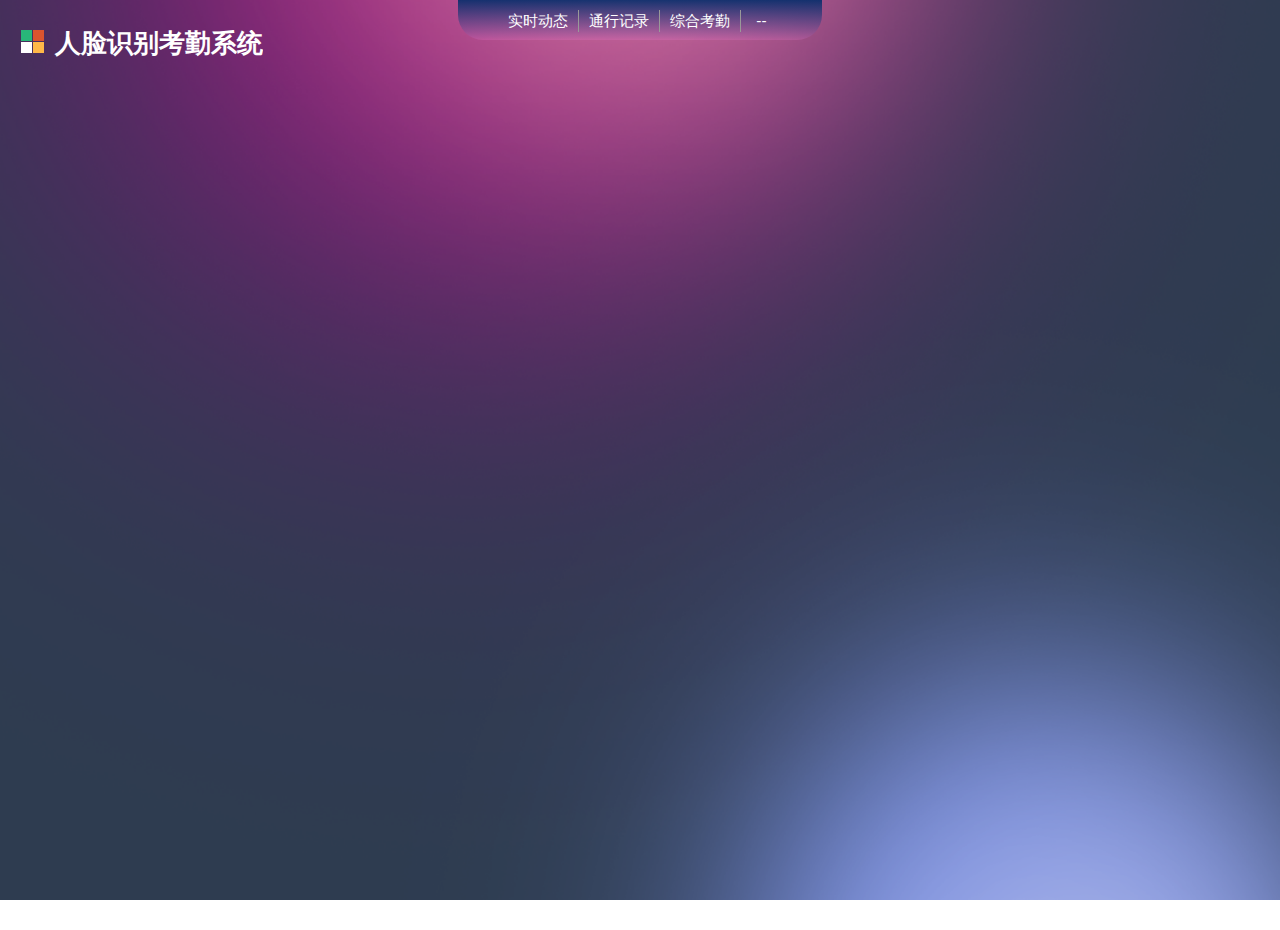
==== src/main/webapp/static/tbdd/html/index.html @ 525d769c "80%" ====
<!DOCTYPE html>
<html lang="en">
<head>
    <meta charset="UTF-8">
    <meta name="viewport" content="width=device-width, initial-scale=1.0" />
    <title>人脸识别考勤系统-首页</title>

    <link rel="shortcut icon" href="/static/tbdd/img/favicon.ico" />

    <link rel="bookmark"href="/static/tbdd/img/favicon.ico" />

    <link rel="stylesheet" href="../lib/bootstrap-3.3.7/css/bootstrap.min.css">
    <link rel="stylesheet" href="../lib/bootstrap-responsive.min.css">
    <link rel="stylesheet" href="../lib/bootstrap-treeview-1.2.0/css/bootstrap-treeview.min.css">
    <link rel="stylesheet" href="../lib/datatables-1.10.18/datatables.min.css">
    <link rel="stylesheet" href="../lib/select2-4.0.5/css/select2.min.css">
    <link rel="stylesheet" href="../lib/lightbox2/lightbox.min.css">
    <link rel="stylesheet" href="../css/matrix-style.css">
    <link rel="stylesheet" href="../css/matrix-media.css">
    <link rel="stylesheet" href="../css/common.css">
    <script src="../lib/jquery-3.3.1.min.js"></script>
    <script src="../lib/jquery.serializejson.min.js"></script>
    <script src="../lib/q.js"></script>
    <script src="../lib/bootstrap-3.3.7/js/bootstrap.min.js"></script>
    <script src="../lib/bootstrap-treeview-1.2.0/js/bootstrap-treeview.min.js"></script>
    <script src="../lib/lodash/lodash.min.js"></script>
    <script src="../lib/select2-4.0.5/js/select2.min.js"></script>
    <script src="../lib/select2-4.0.5/js/i18n/zh-CN.js"></script>
    <script src="../lib/laydate-5.0.9/laydate.min.js"></script>
    <script src="../lib/datatables-1.10.18/datatables.min.js"></script>
    <script src="../lib/echarts.min.js"></script>
    <script src="../lib/lightbox2/lightbox.min.js"></script>
    <script src="../lib/jquery.mousewheel.js"></script>
    <script src="../lib/jquery.carousel.min.js"></script>
    <script src="../lib/layer-v3.1.1/layer/layer.js"></script>
    <script src="../js/URL.js"></script>
    <script src="../js/common.js"></script>
</head>
<body>
<!-- 顶部 -->
<header id="header" class="header">
    <nav>
        <h1><a href="#">人脸识别考勤系统</a></h1>
        <div class="header-menu">
            <ul class="header-nav">
                <li><a href="#!index">实时动态</a></li>
                <li>
                    <a href="javascript:void(0);" onclick="javascript:go('pass')">通行记录</a>
                    <!--<div class="header-menu-sub">
                        <p><a href="javascript:void(0);" onclick="javascript:go('pass')">记录查询</a></p>
                        <p><a href="javascript:void(0);" onclick="javascript:go('editPass')">记录修改</a></p>
                    </div>-->
                </li>
                <li><a href="#!attend">综合考勤</a></li>
                <li>
                    <a><i class="icon icon-user"></i><span class="navSapn" id="headerUserName">--</span></a>
                    <div class="header-menu-sub">
                        <p id="logout"><a href="javascript:void(0)">注销</a></p>
                    </div>
                </li>
            </ul>
        </div>
    </nav>
</header>
<!-- 页面变化区 -->
<main id="main"></main>

<!-- 页脚 -->
<footer class="footer"></footer>

<!-- 公用的部分 -->

<div id="addPassWrap" style="display: none;">
    <form>
        <input type="hidden" name="recordId">
        <div class="form-group">
            <label for="userId">姓名：</label>
            <select type="text" class="form-control" style="width: 85%;" name="userId" placeholder="姓名"></select>
        </div>
        <div class="form-group">
            <label for="areaId">区域：</label>
            <select type="text" class="form-control" style="width: 85%;" name="areaId" placeholder="区域"></select>
        </div>
        <div class="form-group">
            <label for="direct">方向：</label>
            <select type="text" class="form-control" style="width: 85%;" name="direct" placeholder="进出方向"></select>
        </div>
        <div class="form-group">
            <label>时间：</label>
            <input type="text" class="form-control" name="passDatetime" style="display: inline-block;" id="passDatetime" placeholder="通行时间">
        </div>
        <div class="form-group">
            <label>原因：</label>
            <input type="text" class="form-control" name="remark" style="display: inline-block;" placeholder="原因">
        </div>
        <div class="form-group">
            <button type="button" class="btn btn-success" id="saveBtn">保存</button>
        </div>
    </form>
</div>

<script src="../js/head.js"></script>
<script src="../js/home.js"></script>
<script src="../js/pass.js"></script>
<script src="../js/track.js"></script>
<script src="../js/onwork.js"></script>
<script src="../js/attend.js"></script>

<script src="../js/router.js"></script>

<script>
    $(function(){
        initHead();
    });
</script>

</body>
</html>
---- src/main/webapp/static/tbdd/css/matrix-style.css ----
* {
	outline:none !important;
	-moz-outline: none !important;
}
html, body{
	height:100%;
	min-height:930px;
	background: url("../img/bodyBg.png") no-repeat  center ;
	background-size: 100% 100%;
	    background-attachment: fixed;
}
/* Main */

/*Bootstrap-overlay*/

body {
	/*overflow-x: hidden;*/
	/*overflow-y: hidden;*/
	/*margin-top: -10px;*/
	font-family: 'Open Sans', sans-serif;
	font-size:14px;
	color:#666;
	margin-top: -10px;
}
a{color:#5cd3f9;}
a:hover, a:focus {
	text-decoration: none; color:#28b779;
}
.dropdown-menu .divider{ margin:4px 0px;}
.dropdown-menu{ min-width:180px;}
.dropdown-menu > li > a{ padding:3px 10px; color:#666; font-size:12px;}
.dropdown-menu > li > a i{ padding-right:3px;}
.userphoto img{ width:19px; height:19px;}
/*select, textarea, input[type="text"], input[type="password"], input[type="datetime"], input[type="datetime-local"], input[type="date"], input[type="month"], input[type="time"], input[type="week"], input[type="number"], input[type="email"], input[type="url"], input[type="search"], input[type="tel"], input[type="color"], .uneditable-input, .label, .dropdown-menu, .btn, .well, .progress, .table-bordered, .btn-group > .btn:first-child, .btn-group > .btn:last-child, .btn-group > .btn:last-child, .btn-group > .dropdown-toggle, .alert{ border-radius:0px;}*/
select, textarea, input[type="text"], input[type="password"], input[type="datetime"], input[type="datetime-local"], input[type="date"], input[type="month"], input[type="time"], input[type="week"], input[type="number"], input[type="email"], input[type="url"], input[type="search"], input[type="tel"], input[type="color"], .uneditable-input {
    color: #fff;
}
.btn, textarea, input[type="text"], input[type="password"], input[type="datetime"], input[type="datetime-local"], input[type="date"], input[type="month"], input[type="time"], input[type="week"], input[type="number"], input[type="email"], input[type="url"], input[type="search"], input[type="tel"], input[type="color"], .uneditable-input{ box-shadow:none;}
.progress, .progress-success .bar, .progress .bar-success, .progress-warning .bar, .progress .bar-warning, .progress-danger .bar, .progress .bar-danger, .progress-info .bar, .progress .bar-info, .btn, .btn-primary{background-image:none;}
.accordion-heading h5{ width:70%; }
.form-horizontal .form-actions{ padding-left:20px; }
#footer{ padding:10px; text-align:center;color: #fff;}
.btn:hover, .btn:focus{background-position:0;}
hr{ border-top-color:#dadada;}
.carousel{ margin-bottom:0px;}
.fl { float:left}
.fr {float:right}
.label-important, .badge-important{ background:#f74d4d;}
.center{text-align:center!important}
.text-right{text-align:right!important;}

/*Metro Background color class*/
.bg_lb{ background:#27a9e3;}
.bg_db{ background:#2295c9;}
.bg_lg{ background:#28b779;}
.bg_dg{ background:#28b779;}
.bg_ly{ background:#ffb848;}
.bg_dy{ background:#da9628;}
.bg_ls{ background:#2255a4;}
.bg_lo{ background:#da542e;}
.bg_lr{ background:#f74d4d;}
.bg_lv{ background:#603bbc;}
.bg_lh{ background:#b6b3b3;}

.p-l-20{padding-left:20px;}
.p-r-20{padding-right:20px;}
.p-l-30{padding-left:30px;}
.p-r-30{padding-right:30px;}

.m-l-30{margin-left:30px;}
.m-l-15{margin-left:15px;}

.settled{float:none!important;}

body{
	/*background: url("../img/bodyBg.jpg") no-repeat center ;*/
	/*background-size: 100% 100%;*/
	/*position: relative;*/
}
.body{
	/*background: url("../img/bodyBg.jpg") no-repeat  center ;*/
	/*background-size: 100% 100%;;*/
	/*min-height: 100%;*/
	position: relative;
	height: 100%;
	overflow-y: auto;
	overflow-x: hidden;
}
/* Header */
#header {
	height: 77px;
	position: relative;
	width: 100%;
	display: flex;
	justify-content: center;
	/*z-index: -9;*/
	/*background: -webkit-linear-gradient(#323A47,#161A23);*/
}
#header h1 {
    background: url(../img/logo.png) no-repeat scroll 0 0 transparent;
    height: 31px;
    left: 20px;
    overflow: hidden;
    position: absolute;
    top: 10px;
    font-size: 26px;
}
#header h1 a {
    display: block;
    color: #fff;
    margin-left: 35px;
    margin-top: -7px;
}
/* Search input */
#search {
	position: absolute;
	z-index: 25;
	top: 20px;
	right:20px;
}
#search input[type=text] {
	padding: 4px 10px 5px;
	border: 0;
	width: 145px;
}
#search .userName{width:145px;}
#search button {
	border: 0;
	margin-left:-3px;
	margin-top: -2px;
	padding: 5px 10px 4px;
}
#search button i {
	opacity: 0.8; color:#fff;
}
#search button:hover i, #search button:active i {
	opacity: 1;
}


/* Top user navigation */
#user-nav {
position: absolute;
    right: 0;
    top: 38px;
    z-index: 20;
    margin: 0;
}
#user-nav > ul {
	margin: 0;
	padding: 0;
	list-style: none; border-right: 1px solid #2e363f;border-left: 1px solid #000;
}
#user-nav > ul > li {
	float: left;
	list-style-type: none;
	margin: 0;
	position: relative;
	padding: 0; border-left: 1px solid #2e363f; border-right: 1px solid #000;
}
#user-nav > ul > li > a {
	padding:9px 10px;
	display: block;
}
#user-nav > ul > li > a:hover, #user-nav > ul > li.open > a {
	color: #ffffff;  background:#000;
}
#user-nav > ul > li > a > i, #sidebar li a i {
	opacity: .8;
	margin-top: 2px;
}
#user-nav > ul > li > a:hover > i, #user-nav > ul > li.open > a > i {
	opacity: 1;
}
#user-nav > ul > li > a > .label {
	vertical-align: middle;
	padding: 1px 4px 1px;
	margin: -2px 4px 0;
	display: inline-block;
}
#user-nav > ul ul > li > a {
	text-align: left;
}
#user-nav > ul ul > li > a:hover {
}
/* Sidebar Navigation */
#sidebar {
	display: block;
	float: left;
	position: relative;
	width: 220px;
	z-index: 16;
}
#sidebar > ul {
	list-style: none;
	margin: 0px 0 0;
	padding: 0;
	position: absolute;
	width: 220px;
}
#sidebar > ul > li {
	display: block;
	position: relative;
}
#sidebar > ul > li > a {
    padding: 10px 15px;
    display: block;
    text-align: center;
}
#sidebar > ul > li > a > i {
	font-size: 65px;
	/*margin-right: 10px;*/
}
#sidebar > ul > li.active > a {
	background: url("../img/menu-active.png") no-repeat scroll right center transparent !important;
	text-decoration:none;
}
#sidebar > ul > li > a > .label {
	margin: 0 20px 0 0;
	float: right;
	padding: 3px 5px 2px;
}
#sidebar > ul li ul {
	display: none;
	margin: 0;
	padding: 0;
}
#sidebar > ul li.open ul {
	display: block;
}
#sidebar > ul li ul li a {
	padding: 10px 0 10px 25px;
	display: block;
	color: #777777;
}
#sidebar > ul li ul li:first-child a {
	border-top: 0;
}
#sidebar > ul li ul li:last-child a {
	border-bottom: 0;
}

#function-list li:first-child{
	/*border-top-right-radius: 5px;*/
	/*border-top-left-radius: 5px;*/
}
#function-list li:last-child{
	/*border-bottom-right-radius: 5px;*/
	/*border-bottom-left-radius: 5px*/
}
/* right */
#right {
	display: block;
    float: right;
    position: absolute;
    width: 220px;
    z-index: 16;
    right: 0;
        /*margin-top: 10px;*/
        color:#fff;
	/* background-color: #3B4B64; */
	    min-height: 80%;
    padding-bottom: 10px;
    padding-top: 10px;

}

#right #search{
    position: relative;
    top: 0px;
    margin-left: 20px;
    right: initial;
}

#right #search input[type=text] {
    background-color: #f2f8ff;
    color: #2e363f;
    width: 128px;
}
#right #search input[type=text]:focus {
    color: #0b0b0e;
}

/* 查询 */
#right .form-actions{    background-color: transparent;
    border-top: 0;}
#right .select2-container {
    margin: 0;
    position: relative;
    display: inline-block;
    vertical-align: middle;
}
.select2-container .select2-selection--single{
	height: 34px;
}
.select2-container--default .select2-selection--single .select2-selection__rendered{
	line-height: 34px;
}
.select2-container--default .select2-selection--single .select2-selection__arrow{
	height: 32px;
}
#right .queryBtn{padding-top:8px;padding-bottom:8px;letter-spacing: 10px;padding-left: 20px;font-size: 1.1em;}
#right .userType{margin-bottom:20px;}
#right .userType .btn{padding:7px 10px;}
#right .userType .btn-success.active {
    background-color: #228b22;
}

.circle  input[type="text"],input[type="textarea"],
.circle .btn{border-radius: 3px;}
.circle .select2-container .select2-choice{border-radius: 3px;}

.input-lg input[type="text"]{height:2.7em}
.input-lg .select2-choice,
.input-lg .select2-search input{height:2.7em;    line-height: 2.7em;}
.input-lg .select2-container .select2-choice div{width: 25px;}
.input-lg .select2-container .select2-choice div b{background-position-x: 2px;}
.input-lg .select2-container .select2-choice{     height: 2.7em;
    line-height: 2.7em;}
.select2-container .select2-choice div {
    /*background: #012c94;*/
    /*border-left: 1px solid #06569e;*/
}
.select2-container .select2-choice{
    /*background-color: #002b91; */
    /*color: #fff;    */
    /*border: 1px solid #06569e;*/
}
.select2-dropdown-open .select2-choice{
	background-color: #002a8e;
    -webkit-box-shadow: 0 1px 0 #fff inset;
    -moz-box-shadow: 0 1px 0 #fff inset;
    -o-box-shadow: 0 1px 0 #fff inset;
    box-shadow: 0 1px 0 #00257e inset;
    background-image: linear-gradient(to bottom, rgba(0,0,0,.0001) 0, rgba(0,0,0,.2) 100%);
    background-image: -webkit-linear-gradient(top, rgba(0,0,0,.0001) 0, rgba(0,0,0,.2) 100%);
    background-image: -o-linear-gradient(bottom, rgba(0,0,0,.0001) 0, rgba(0,0,0,.2) 100%);
    background-image: -webkit-gradient(linear, right top, right bottom, from(rgba(0,0,0,.0001)), to(rgba(0,0,0,.2)));
    background-image: linear-gradient(to bottom, rgba(0,0,0,.0001) 0, rgba(0,0,0,.2) 100%);
    filter: progid:DXImageTransform.Microsoft.gradient(startColorstr='#00000000', endColorstr='#80000000', GradientType=1);
}
.select2-drop .select2-search{border-left: 0;
    border-right: 0;
    border-top: 0;}

 input[type="text"],input[type="textarea"]{
    background-color: transparent;
    /*border: 1px solid #06569e;*/
    -web-kit-appearance: none;
    -moz-appearance: none;
    outline: 0;
    transition:border-color ease-in-out .15s,box-shadow ease-in-out .15s
}
input[type="text"]:focus, input[type="textarea"]:focus {
    /*border: 1px solid #00298b;*/

}


#sidebar,#sidebar a{color:#fff;}
#homeBtn{
    position: absolute;
    top: 0px;
    right: 10px;
	
}
#homeBtn i.icon{margin-right: 3px;}
#homeBtn .btn{
	background-color: #733870;
    border-bottom: 0;
    color: #fff;
    border-radius: 5px;
    background-image: linear-gradient(to bottom, rgba(0,0,0,.0001) 0, rgba(0,0,0,.4) 100%);
    background-image: -webkit-linear-gradient(top, rgba(0,0,0,.0001) 0, rgba(0,0,0,.4) 100%);
    background-image: -o-linear-gradient(bottom, rgba(0,0,0,.0001) 0, rgba(0,0,0,.4) 100%);
    background-image: -webkit-gradient(linear, right top, right bottom, from(rgba(0,0,0,.0001)), to(rgba(0,0,0,.4)));
    background-image: linear-gradient(to bottom, rgba(0,0,0,.0001) 0, rgba(0,0,0,.4) 100%);
    filter: progid:DXImageTransform.Microsoft.gradient(startColorstr='#00000000', endColorstr='#80000000', GradientType=1);
    font-size: 0.9em;
}
/* Content */
#content {
	/*background: none repeat scroll 0 0 #2A3646;*/
	margin-left: 220px;
	margin-right: 220px;
	padding-bottom: 10px;
	position: relative;
	min-height:80%;
	width: auto;
	color: #fff;
}
#content-header {
	position: relative;
	width: 100%;
	z-index: 20;
}
#content-header h1 {
	color: #555555;
	font-size: 28px;
	font-weight: normal;
	float: none;
	text-shadow: 0 1px 0 #ffffff;
	margin-left: 20px;
	position: relative;
}
#content-header .btn-group {
	float: right;
	right: 20px;
	position: absolute;
}
#content-header h1, #content-header .btn-group {
	margin-top: 20px;
}
#content-header .btn-group .btn {
	padding: 11px 14px 9px;
}
#content-header .btn-group .btn .label {
	position: absolute;
	top: -7px;
}
.container-fluid .row-fluid:first-child {
	margin-top: 12px;
}
.navbar-inverse .brand, .navbar-inverse .nav>li>a {
    color: #fff;
}

.widget-title, .modal-header, .table th, div.dataTables_wrapper .ui-widget-header,#breadcrumb,.btn{
	background-image: linear-gradient(to bottom, rgba(0,0,0,.0001) 0, rgba(0,0,0,.2) 100%);
    background-image: -webkit-linear-gradient(top, rgba(0,0,0,.0001) 0, rgba(0,0,0,.2) 100%);
    background-image: -o-linear-gradient(bottom, rgba(0,0,0,.0001) 0, rgba(0,0,0,.2) 100%);
    background-image: -webkit-gradient(linear, right top, right bottom, from(rgba(0,0,0,.0001)), to(rgba(0,0,0,.2)));
    background-image: linear-gradient(to bottom, rgba(0,0,0,.0001) 0, rgba(0,0,0,.2) 100%);
    filter: progid:DXImageTransform.Microsoft.gradient(startColorstr='#00000000', endColorstr='#80000000', GradientType=1);
}

/* Breadcrumb */
#breadcrumb {
    background:-webkit-linear-gradient(to bottom, rgba(51,62,82,.1) 0, rgba(34,41,49,.4) 100%) ;
    background:-o-linear-gradient(to bottom, rgba(51,62,82,.1) 0, rgba(34,41,49,.4) 100%) ;
    background:-moz-linear-gradient(to bottom, rgba(51,62,82,.1) 0, rgba(34,41,49,.4) 100%) ;
    /*border-bottom: 1px solid #e3ebed;*/

}
#breadcrumb a {
	padding: 8px 20px 8px 10px;
	display: inline-block;
	background-image: url('../img/breadcrumb.png');
	background-position: center right;
	background-repeat: no-repeat;
	color: #fff;
}
#breadcrumb a:hover {
    color: #92ceea;
}
#breadcrumb a:last-child {
	background-image:none;float: right;
}

#breadcrumb a.current {
    color: #ffffff;
    cursor: default;
    background-image: none;    
}
#breadcrumb a i {
	margin-right: 5px;
	opacity: .6;
}
#breadcrumb a:hover i {
	margin-right: 5px;
	opacity: .8;
}
.todo ul {
    list-style: none outside none;
    margin: 0;
}
.todo li {
    border-bottom: 1px solid #EBEBEB;
    margin-bottom: 0;
    padding: 10px 0;
}
.todo li:hover {
    background: none repeat scroll 0 0 #FCFCFC;
    border-color: #D9D9D9;
}
.todo li:last-child{ border-bottom:0px;}
.todo li .txt {
    float: left;
}
.todo li .by {
    margin-left: 10px;
    margin-right: 10px;
}
.todo li .date {
    margin-right: 10px;
}

/* Stat boxes and quick actions */
.quick-actions_homepage {
	width:100%;
	text-align:center; position:relative;
	float:left;
	margin-top:10px;
}
.stat-boxes, .quick-actions, .quick-actions-horizontal, .stats-plain {
	display: block;
	list-style: none outside none;
	margin: 15px 0;
	text-align: center;
}
.stat-boxes2 {
	display: inline-block;
	list-style: none outside none;
	margin:0;
	padding: 0;
	text-align: center;
}
.stat-boxes2 li {
    display: inline-block;
    line-height: 18px;
    margin: 0 10px 10px;
    padding: 0 10px;
    background: #3A3456;
    border: 1px solid #5D7392;
    color: #fff;
    border-radius: 3px
}
.stat-boxes2 li:hover{ background: #433b70; }
.stat-boxes2 li:active{ background: #5a5285; }
.stat-boxes2 .left, .stat-boxes .right {
	text-shadow: 0 1px 0 #fff;
	float: left;
}
.stat-boxes2 .left {
/*border-right: 1px solid #fff;*/
    box-shadow: 1px 0 0 0 rgba(255, 255, 255, 0.4);
	font-size: 10px;
	font-weight: bold;
	margin-right: 10px;
	padding: 10px 14px 6px 4px;
	line-height: 60px;
	width: 67px;
}
.stat-boxes2 .right {
	color: #fff;
	padding:15px 10px 10px 0;
	text-align: center;
	min-width: 70px; float:left
}
.stat-boxes2 .left span, .stat-boxes2 .right strong {
	display: block;
}
.stat-boxes2 .right strong {
	font-size: 26px;
	margin-bottom: 8px;
	margin-top: 6px;
}
.quick-actions_homepage .quick-actions li{ position:relative;}
.quick-actions_homepage .quick-actions li .label{ position:absolute; padding:5px; top:-10px; right:-5px;}
.stats-plain {
	width: 100%;
}
.stat-boxes li, .quick-actions li, .quick-actions-horizontal li {
	float: left;
	line-height: 18px;
	margin: 0 10px 10px 0px;
	padding: 0 10px;
}
.stat-boxes li a:hover, .quick-actions li a:hover, .quick-actions-horizontal li a:hover, .stat-boxes li:hover, .quick-actions li:hover, .quick-actions-horizontal li:hover {
	background: #2E363F;
}
.quick-actions li {
	min-width:14%;
	min-height:70px;
}
.quick-actions_homepage .quick-actions .span3{ width:30%;}
.quick-actions li, .quick-actions-horizontal li {
	padding: 0;
}
.stats-plain li {
	padding: 0 30px;
	display: inline-block;
	margin: 0 10px 20px;
}
.quick-actions li a {
	padding:10px 30px;
}
.stats-plain li h4 {
	font-size: 40px;
	margin-bottom: 15px;
}
.stats-plain li span {
	font-size: 14px;
	color: #fff;
}
.quick-actions-horizontal li a span {
	padding: 10px 12px 10px 10px;
	display: inline-block;
}
.quick-actions li a, .quick-actions-horizontal li a {
	display: block;
	color: #fff; font-size:14px;
	font-weight:lighter;
}
.quick-actions li a i[class^="icon-"], .quick-actions li a i[class*=" icon-"] {
	font-size:30px;
	display: block;
	margin: 0 auto 5px;
}
.quick-actions-horizontal li a i[class^="icon-"], .quick-actions-horizontal li a i[class*=" icon-"] {
	background-repeat: no-repeat;
	background-attachment: scroll;
	background-position: center;
	background-color: transparent;
	width: 16px;
	height: 16px;
	display: inline-block;
	margin: -2px 0 0 !important;
	border-right: 1px solid #dddddd;
	margin-right: 10px;
	padding: 10px;
	vertical-align: middle;
}

.quick-actions li:active, .quick-actions-horizontal li:active {
	background-image: -webkit-gradient(linear, 0 0%, 0 100%, from(#EEEEEE), to(#F4F4F4));
	background-image: -webkit-linear-gradient(top, #EEEEEE 0%, #F4F4F4 100%);
	background-image: -moz-linear-gradient(top, #EEEEEE 0%, #F4F4F4 100%);
	background-image: -ms-linear-gradient(top, #EEEEEE 0%, #F4F4F4 100%);
	background-image: -o-linear-gradient(top, #EEEEEE 0%, #F4F4F4 100%);
	background-image: linear-gradient(top, #EEEEEE 0%, #F4F4F4 100%);
	box-shadow: 0 1px 4px 0 rgba(0,0,0,0.2) inset, 0 1px 0 rgba(255,255,255,0.4);
}
.stat-boxes .left, .stat-boxes .right {
	text-shadow: 0 1px 0 #fff;
	float: left;
}
.stat-boxes .left {
	border-right: 1px solid #DCDCDC;
	box-shadow: 1px 0 0 0 #FFFFFF;
	font-size: 10px;
	font-weight: bold;
	margin-right: 10px;
	padding: 10px 14px 6px 4px;
}
.stat-boxes .right {
	color: #666666;
	font-size: 12px;
	padding: 9px 10px 7px 0;
	text-align: center;
	min-width: 70px;
}
.stat-boxes .left span, .stat-boxes .right strong {
	display: block;
}
.stat-boxes .right strong {
	font-size: 26px;
	margin-bottom: 3px;
	margin-top: 6px;
}
.stats-plain {
}

.site-stats {
	margin: 0;
	padding: 0; text-align:center;
	list-style: none;
}
.site-stats li {
	cursor: pointer; display:inline-block;
	margin: 0 5px 10px; text-align:center; width:42%;
	padding:10px 0; color:#fff;
	position: relative;
}
.site-stats li i{ font-size:24px; clear:both}
.site-stats li:hover { background:#2E363F;
}

.site-stats li i {
	vertical-align: baseline;
}
.site-stats li strong {
	font-weight: bold;
	font-size: 20px; width:100%; float:left;
	margin-left:0px;
}
.site-stats li small {
	margin-left:0px;
	font-size: 11px;
	width:100%; float:left;
}
/* Charts & graphs **/
.chart, .pie, .bars, #donut, #interactive {
	height: 300px;
	max-width: 100%;
}
.placeholder, #placeholder2{
	height: 250px;
	max-width: 100%;
}
#choices{ border-top:1px solid #dcdcdc; margin:10px 0; padding:10px;}
#choices br{ display:none;}
#choices input{ margin:-5px 5px 0 0;}
#choices label{ display:inline-block; padding-right:20px; }
#tooltip {
	position: absolute;
	display:none;
	border: none;
	padding: 3px 8px;
	border-radius: 3px;
	font-size: 10px;
	background-color: #222222;
	color: #ffffff;
	z-index: 25;
}
/* Widgets */
.widget-box {
	/*border-left: 1px solid #002887;*/
	/*border-top: 0px solid #002887;*/
	border: 1px solid rgba(99,99,99,0.5);
	clear: both;
	margin-top: 16px;
	margin-bottom: 16px;
	position: relative;
	border-radius:10px;
}
.widget-box.widget-calendar, .widget-box.widget-chat {
	overflow:hidden !important;
}
.accordion .widget-box {
	margin-top: -2px;
	margin-bottom: 0;
	border-radius: 0;
}
.widget-box.widget-plain {
	background: transparent;
	border: none;
	margin-top: 0;
	margin-bottom: 0;
}
.widget-title, .modal-header, .table th, div.dataTables_wrapper .ui-widget-header {
background:-webkit-linear-gradient(#2D3F58,#252C36) ;
    /*border-bottom: 1px solid #002887;*/
	height: 36px;
}
.widget-title {
	background: none;
	background:-webkit-linear-gradient(top, rgba(45,68,88,0.5) 0%, rgba(37,44,54,0.5) 100%) ;
}
.widget-title, .modal-header,  div.dataTables_wrapper .ui-widget-header {
    border-top-left-radius: 5px;
    border-top-right-radius: 5px;
}
.widget-title .nav-tabs {
	border-bottom: 0 none;
}
.widget-title .nav-tabs li a {
    border-radius: 0 0 0 0;
    margin: 0;
    padding: 9px 30px 5px;
    font-weight: bold;
    color: #fff;
    background-color: initial;
    border: 0;
}
.widget-title .nav-tabs li:first-child a {
}
.widget-title .nav-tabs li a:hover {
    border-bottom: 2px solid;
}
.widget-title .nav-tabs li.active a {
	border: 0;
    border-bottom: 2px solid #03A9F4;
    background-color: inherit;
    color: #03dcf4;
}


.widget-title .nav-tabs>li.active {
    margin-bottom: -1px;
}

.widget-title span.icon {
	padding: 9px 10px 7px 11px;
	float: left;
	border-right:1px solid rgba(100,100,100,0.5);
	color: #fff;
}
.widget-title h5 {
	color: #fff;
	float: left;
	font-weight: bold;
	padding: 12px;
	line-height: 12px;
	margin: 0;
}
.widget-title .buttons {
	float: right;
	margin: 8px 10px 0 0;
}
.widget-title .label {
	padding: 3px 5px 2px;
	float: right;
	margin: 9px 11px 0 0;
	box-shadow: 0 1px 2px rgba(0,0,0,0.3) inset, 0 1px 0 #ffffff;
}
.widget-calendar .widget-title .label {
	margin-right: 190px;
}
.widget-content {
	padding:15px;
	/*background: rgba(0,128,255,0.2);*/
	background-color: rgba(44,59,78,0.5);
	/*border-bottom: 1px solid #06569e;*/
	    border-bottom-left-radius: 5px;
    border-bottom-right-radius: 5px;
}
.widget-box.widget-plain .widget-content {
	padding: 12px 0 0;
}
.widget-box.collapsible .collapse.in .widget-content {
	border-bottom: 1px solid #008ed7;
}
.recent-posts, .recent-comments, .recent-users {
	margin: 0;
	padding: 0;
}
.recent-posts li, .recent-comments li, .article-post li, .recent-users li {
	border-bottom: 1px dotted #AEBDC8;
	list-style: none outside none;
	padding: 10px;
}
.recent-posts li.viewall, .recent-comments li.viewall, .recent-users li.viewall {
	padding: 0;
}
.recent-posts li.viewall a, .recent-comments li.viewall a, .recent-users li.viewall a {
	padding: 5px;
	text-align: center;
	display: block;
	color: #888888;
}
.recent-posts li.viewall a:hover, .recent-comments li.viewall a:hover, .recent-users li.viewall a:hover {
	background-color: #eeeeee;
}
.recent-posts li:last-child, .recent-comments li:last-child, .recent-users li:last-child {
	border-bottom: none !important;
}
.user-thumb {
	background: none repeat scroll 0 0 #FFFFFF;
	float: left;
	height: 40px;
	margin-right: 10px;
	margin-top: 5px;
	padding: 2px;
	width: 40px;
}
.user-info {
	color: #666666;
	font-size: 11px;
}

.invoice-content {
	padding: 20px;
}
.invoice-action {
	margin-bottom: 30px;
}
.invoice-head {
	clear: both;
	margin-bottom: 40px;
	overflow: hidden;
	width: auto;
}
.invoice-meta {
	font-size: 18px;
	margin-bottom: 40px;
}
.invoice-date {
	float: right;
	font-size: 80%;
}
.invoice-content h5 {
	color: #333333;
	font-size: 16px;
	font-weight: normal;
	margin-bottom: 10px;
}
.invoice-content ul {
	list-style: none;
	margin: 0;
	padding: 0;
}
.invoice-to {
	float: left;
	width: 370px;
}
.invoice-from {
	float: right;
	width: 300px;
}
.invoice-to li, .invoice-from li {
	clear: left;
}
.invoice-to li span, .invoice-from li span {
	display: block;
}
.invoice-content th.total-label {
	text-align: right;
}
.invoice-content th.total-amount {
	text-align: left;
}
.amount-word {
	color: #666666;
	margin-bottom: 40px;
	margin-top: 40px;
}
.amount-word span {
	color: #5476A6;
	font-weight: bold;
	padding-left: 20px;
}
.panel-left {
	margin-top:103px;
}
.panel-left2 {
	margin-left:176px;
}
.panel-right {
	width: 100%;
	background-color: #fff;
	border-bottom: 1px solid #dddddd;
	position: absolute;
	right: 0;
	overflow:auto;
	top:38px;
	height:76px;
}
.panel-right2 {
	width: 100%;
	background-color: #fff;
	border-right: 1px solid #dddddd;
	position: absolute;
	left: 0;
	overflow:auto;
	top:0px;
	height:94%;
	width:175px;
}
.panel-right .panel-title, .panel-right2 .panel-title {
	width: 100%;
	background-color: #ececec;
	border-bottom: 1px solid #dddddd;
}
.panel-right .panel-title h5, .panel-right2 .panel-title h5 {
	font-size: 12px;
	color: #777777;
	text-shadow: 0 1px 0 #ffffff;
	padding: 6px 10px 5px;
	margin: 0;
}
.panel-right .panel-content {
	padding: 10px;
}
.chat-content {
	height: 470px;
	padding: 15px;
}
.chat-messages {
	height: 420px;
	overflow: auto;
	position: relative;
}
.chat-message {
	padding: 7px 15px;
	margin: 7px 0 0;
}
.chat-message input[type=text] {
	margin-bottom: 0 !important;
	width: 100%;
}
.chat-message .input-box {
	display: block;
	margin-right: 90px;
}
.chat-message button {
	float: right;
}
#chat-messages-inner p {
	padding:0px;
	margin: 10px 0 0 0;
}
#chat-messages-inner p img {
	display: inline-block;
	float: left;
	vertical-align: middle;
	width: 28px;
	height: 28px;
	margin-top:-1px;
	margin-right:10px;
}
#chat-messages-inner .msg-block, #chat-messages-inner p.offline span {
	background: none repeat scroll 0 0 #FFFFFF;
	border: 1px solid #cccccc;
	box-shadow: 1px 1px 0 1px rgba(0, 0, 0, 0.05);
	display: block;
	margin-left:0px;
	padding: 10px;
	position: relative;
}
#chat-messages-inner p.offline span {
	background: none repeat scroll 0 0 #FFF5F5;
}
#chat-messages-inner .time {
	color: #999999;
	font-size: 11px;
	float:right;
}
#chat-messages-inner .msg {
	display: block;
	margin-top: 13px;
	border-top:1px solid #dadada;
}
#chat-messages-inner .msg-block:before {
	border-right: 7px solid rgba(0,0,0,0.1);
	border-top: 7px solid transparent;
	border-bottom: 7px solid transparent;
	content: "";
	display:none;
	left: -7px;
	position: absolute;
	top: 11px;
}
#chat-messages-inner .msg-block:after {
	border-right: 6px solid #ffffff;
	border-top: 6px solid transparent;
	border-bottom: 6px solid transparent;
	content: "";
	display: none;
	left: -6px;
	position: absolute;
	top: 12px;
}
.chat-users {
	padding: 0 0 30px;
}
.chat-users .contact-list {
	line-height: 21px;
	list-style: none outside none;
	margin: 0;
	padding: 0;
	font-size: 10px;
}
.chat-users .contact-list li {
	border: 1px solid #DADADA;
	margin:5px 5px;
	padding: 1px;
	position: relative;
}
.chat-users .contact-list li:hover {
	background-color: #efefef;
}
.chat-users .contact-list li a {
	color: #666666;
	display: block;
	padding: 8px 5px;
}
.chat-users .contact-list li.online a {
	font-weight: bold;
}
.chat-users .contact-list li.new {
	background-color: #eaeaea;
}
.chat-users .contact-list li.offline {
	background-color: #EDE0E0;
}
.chat-users .contact-list li a img {
	display: inline-block;
	margin-right: 10px;
	vertical-align: middle;
	width: 28px;
	height: 28px;
}
.chat-users .contact-list li .msg-count {
	padding: 3px 5px;
	position: absolute;
	right: 10px;
	top: 12px;
}
.taskDesc i {
	margin: 1px 5px 0;
}
.taskStatus, .taskOptions {
	text-align: center !important;
}
.taskStatus .in-progress {
	color: #64909E;
}
.taskStatus .pending {
	color: #AC6363;
}
.taskStatus .done {
	color: #75B468;
}
.activity-list {
	list-style: none outside none;
	margin: 0;
}
.activity-list li {
	border-bottom: 1px solid #EEEEEE;
	display: block;
}
.activity-list li:last-child {
	border-bottom: medium none;
}
.activity-list li a {
	display: block;
	padding: 7px 10px;
}
.activity-list li a:hover {
	background-color: #FBFBFB;
}
.activity-list li a span {
	color: #AAAAAA;
	font-size: 11px;
	font-style: italic;
}
.activity-list li a i {
	margin-right: 10px;
	opacity: 0.6;
	vertical-align: middle;
}
.new-update {
	border-top: 1px solid #DDDDDD;
	padding: 10px 12px;
}
.new-update:first-child {
	border-top: medium none;
}
.new-update span {
	display:block;
}
.new-update i {
	float: left;
	margin-top: 3px;
	margin-right: 13px;
}
.new-update .update-date {
	color: #BBBBBB;
	float: right;
	margin: 4px -2px 0 0;
	text-align: center;
	width: 30px;
}
.new-update .update-date .update-day {
	display: block;
	font-size: 20px;
	font-weight: bold;
	margin-bottom: -4px;
}
.update-done, .update-alert, .update-notice {
	display: block;
	float: left;
	max-width: 76%;
}
/* Tables */
tr:hover,
.table-striped tbody>tr:nth-child(odd):hover,
.table-striped tbody>tr:nth-child(odd):hover
{ background:#4E555D;}
#region-detail .tableImg{
	width: 50px;
    height: 60px;
    border-radius: 5px;
    border: 1px solid #3b4b64;
}
.tableButton{
	margin-top: 32px;
	line-height: 35px;
	width: 70px;
	height: 35px;
	display: inline-block;
	background: -webkit-linear-gradient(#344556,#272D39);
	background: -o-linear-gradient(#344556,#272D39);
	background: -moz-linear-gradient(#344556,#272D39);
	cursor: pointer;
}
.dataTable td,.dataTable th{
	padding: 0;
}
.dataTable thead tr{
	height: 45px;
	text-align: center;
}

.dataTable tr,.dataTable td{
	text-align: center;
	height: 70px;
	line-height: 70px
}
table.imageTable  td{height: 80px;line-height: 80px;}
span.icon .checker {
	margin-top: -5px;
	margin-right: 0;
}
.dataTables_length {

}
.dataTables_length select{    width: auto;
    width: auto;
    background-color: #573b64;
    border-radius: 3px;
    border: 1px solid #6d3d6d;
    line-height: 26px;
    height: 26px;
    margin: 0;
}
.dataTables_length div {
	vertical-align: middle;
}
.dataTables_paginate {
	line-height: 16px;
	text-align: right;
}

.dataTables_paginate .paginate_button, .pagination.alternate li a,.dataTables_paginate .ellipsis {
    font-size: 12px;
    padding: 4px 10px !important;
    border-style: solid;
    border-width: 1px;
    border-left-width: 0;
    border-color: #fff;
    display: inline-block;
    line-height: 16px;
    color: #fff;
}
.dataTables_paginate .paginate_button:first-child,
.pagination.alternate li a:first-child {
    border-left-width: 1px;
}
.dataTables_paginate .paginate_button, .pagination.alternate li a
.dataTables_paginate .paginate_button:hover, .pagination.alternate li a:hover {
	cursor: pointer;
}
.dataTables_paginate .paginate_button:hover{
	background-color: #573b64;
}
.dataTables_paginate .paginate_button.disabled,.dataTables_paginate .paginate_button.disabled:hover {
    color: #777777;
    text-shadow: none;
    background-color: transparent;
}
.dataTables_paginate .paginate_button.current,.dataTables_paginate .paginate_button.current:hover {
    background-color: #6d3d6d;
}
.dataTables_paginate .first {
	border-radius: 4px 0 0 4px;
}
.dataTables_paginate .last {
	border-radius: 0 4px 4px 0;
}
.dataTables_paginate .ui-state-disabled, .fc-state-disabled, .pagination.alternate li.disabled a {
	color: rgba(170, 170, 170, 0.5) !important;
}
.dataTables_paginate .ui-state-disabled:hover, .fc-state-disabled:hover, .pagination.alternate li.disabled a:hover {
	cursor: default !important;
}
.dataTables_paginate span .ui-state-disabled, .pagination.alternate li.active a {
background: #012e95;
    cursor: default !important;
    color: #fff !important;
}
div.dataTables_wrapper .ui-widget-header {
	border-right: medium none;
	border-top: 1px solid #D5D5D5;
	font-weight: normal;
	margin-top: -1px;
}
.dataTables_wrapper .ui-toolbar {
	padding: 5px;
}
.dataTables_wrapper .dt-buttons .dt-button {
	padding-left: 30px;padding-right: 30px;border-radius:5px;
}

.dataTables_filter {
	color: #878787;
	font-size: 11px;
	right: 0; top:37px;
	margin: 4px 8px 2px 10px;
	position: absolute;
	text-align: left;
}
.dataTables_filter input {
	margin-bottom: 0;
}
.table th {
	height: auto;
	font-size: 14px;
	border-bottom: 0;
	text-align: center;
}
.table.with-check tr th:first-child, .table.with-check tr td:first-child {
	width: 10px;
}
.table.with-check tr th:first-child i {
	margin-top: -2px;
	opacity: 0.6;
}
.table.with-check tr td:first-child .checker {
	margin-right: 0;
}
.table tr.checked td {
	background-color: #FFFFE3 !important;
}
.table img{border:1px solid #fff;border-radius:3px;width: 60px;height: 70px;}
/* Misc */
.nopadding {
	padding: 0 !important;
}
.nopadding .table {
	margin-bottom: 0;
}
.nopadding .table-bordered {
	border: 0;
}
.thumbnails {
	margin-left: -2.12766% !important;
}
.thumbnails [class*="span"] {
	margin-left: 2.12766% !important;
	position: relative;
}
.thumbnails .actions {
	width: auto;
	height: 16px;
	background-color:#000;
	padding: 4px 8px 8px 8px;
	position: absolute;
	bottom:0%;
	left:50%;
	margin-top: -13px;
	margin-left: -24px;
	opacity: 0; top:10%; transition:1s ease-out;
	-moz-transition: opacity 0.3s ease-in-out;
}
.thumbnails li:hover .actions,.thumbnails li:hover .actions a:hover{
	opacity: 1; color:#fff; top:50%; transition:1s ease-out;
}
.line {
	background: url("../img/line.png") repeat-x scroll 0 0 transparent;
	display: block;
	height: 8px;
}
.modal {
	z-index: 99999 !important;
}
.modal-backdrop {
	z-index: 999 !important;
}
.modal-header {
	height: auto;
	padding: 8px 15px 5px;
}
.modal-header h3 {
	font-size: 12px;
	text-shadow: 0 1px 0 #ffffff;
}
.notify-ui ul {
	list-style: none;
	margin: 0;
	padding: 0;
}
.notify-ui li {
	background: #eeeeee;
	margin-bottom: 5px;
	padding: 5px 10px;
	text-align: center;
	border: 1px solid #dddddd;
}
.notify-ui li:hover {
	cursor: pointer;
	color: #777777;
}
/* Forms */
form {
	margin-bottom: 0;
}
.form-horizontal .control-group {
	border-top: 1px solid #ffffff;
	border-bottom: 1px solid #eeeeee;
	margin-bottom: 0;
}
.form-horizontal .control-group:last-child {
	border-bottom: 0;
}
.form-horizontal .control-label {
	padding-top: 15px;
	width: 180px;
}
.form-horizontal .controls {
	margin-left: 200px;
	padding: 10px 0;
}
.form-horizontal input[type=text], .form-horizontal input[type=password], .form-horizontal textarea {
}
.row-fluid .span20 {
	width:97.8%
}
.form-horizontal .form-actions {
	margin-top: 0;
	margin-bottom: 0;
}
.help-block, .help-inline {
	color: #999999;
}
/***********light-box***************/
#lightbox {
	position:fixed; /* keeps the lightbox window in the current viewport */
	top:0;
	left:0;
	width:100%;
	height:100%;
	background:#000;
	text-align:center;
	z-index:9999;
}
#lightbox p {
	position:absolute;
	top:10px;
	right:10px;
	width:22px;
	height:22px;
	cursor:pointer;
	z-index:22;
	border:1px solid #fff;
	border-radius:100%;
	padding:2px;
	text-align:center;
	transition:0.5s;
}
#lightbox p:hover {
	transform:rotate(180deg)
}
#imgbox {
	position:absolute; /* keeps the lightbox window in the current viewport */
	left:0;
	top:0px;
	width:100%;
	height:100%;
	background:url(overlay.png) repeat #000;
	text-align:center;
	z-index:21;
}
#imgbox img {
	margin-top:100px;
	border:10px solid #fff;
}
/***********Error Page******************/
.error_ex{ text-align:center;}
.error_ex h1{ font-size:140px; font-weight:bold; padding:50px 0; color:#28B779}

#sidebar  .content {
    padding:10px;
    position: relative; color:#939DA8;
}
#sidebar .percent {
    font-weight: 700;
    position: absolute;
    right: 10px;
    top:25px;
}
#sidebar .progress {
    margin-bottom: 2px;
    margin-top: 2px;
    width: 70%;
}
#sidebar .progress-mini {
    height: 6px;
}
#sidebar .stat {
    font-size: 11px;
}
/***********light-box-end***************/

.btn-icon-pg ul {
	margin:0px;
	padding:0px;
}
.btn-icon-pg ul li {
	margin:5px;
	padding:5px;
	list-style:none;
	display:inline-block;
	border:1px solid #dadada;
	min-width:187px;
	cursor:pointer
}
.btn-icon-pg ul li:hover i {
	transition:0.3s;
	-moz-transition:0.3s;
	-webkit-transition:0.3s;
	-o-transition:0.3s;
	margin-left:8px;
}
.accordion {
	margin-top:16px;
}
.fix_hgt {
	height:115px;
	overflow-x:auto;
}
.input-append .add-on:last-child, .input-append .btn:last-child {
	border-radius:0px;
	padding:6px 5px 2px;
}
.input-prepend input, .input-append input, .input-prepend input[class*="span"], .input-append input[class*="span"] {
	width:auto;
}
.input-append input, .input-append select, .input-prepend span, .input-prepend input {
	border-radius:0px!important;
}
/***********pop-over********************/
.bs-docs-tooltip-examples {
	list-style: none outside none;
	margin: 0 0 10px;
	position:relative;
	text-align: center;
}
.bs-docs-tooltip-examples li {
	display: inline;
	padding: 0 10px;
	list-style:none;
	position:relative;
}
/* Responsive design */
@media (max-width: 480px) {
#header h1 {
	top: 10px; left:5px;
	margin: 3px auto;
}
#user-nav {
	position: relative;
	left: auto;
	right: auto;
	width: 100%;
	margin-top: -31px;
	border-top:1px solid #363E48;
	margin-bottom: 0px;
	background:#2E363F;
	float:right;
}
.navbar > .nav {
	float: none;
}
#my_menu {
	display:none;
}
#my_menu_input {
	display:block;
}
#user-nav > ul {
	right: 0px;
	margin-left:20%!important;
	margin-top:0px;
	width:100%;
	background:#000;
	position: relative;
}
#user-nav > ul > li {
	padding:0px 0px;
}
#user-nav > ul > li > a {
	padding:5px 10px;
}
#sidebar .content{ display:none;}
#content {
	margin-left: 0 !important;
	border-top-left-radius: 0;
	margin-top:0px;
	color:#fff;
}


#content-header {
	margin-top: 0;
	text-align: center;
}
#content-header h1, #content-header .btn-group {
	float: none;
}
#content-header h1 {
	display: block;
	text-align: center;
	margin-left: auto;
	margin-top: 0;
	padding-top: 15px;
	width: 100%;
}
#content-header .btn-group {
	margin-top: 70px;
	margin-bottom: 0;
	margin-right: 0;
	left: 30%;
}
#sidebar {
	float: none;
	width: 100% !important;
	display:block;
	position:relative;
	top:0px;
}
#sidebar > ul {
	margin:0px;
	padding:0px;
	width:100%;
	display:block;
	z-index:999;
	position:relative
}
#sidebar > ul > li {
	list-style-type:none;
	display:block;
	border-top:1px solid #41BEDD;
	float:none !important;
	margin:0px;
	position:relative;
	padding:2px 10px;
	cursor:pointer
}
#sidebar > ul > li:hover ul {
	display:none;
}
#sidebar > ul > li:hover {
	background-color:#27a9e3;
}
#sidebar > ul > li:hover a {
	background:none;
}
#sidebar > ul li ul {
	margin:0px;
	padding:0px;
	top:35px; left:0px;
	z-index:999;
	display:none;
	position:absolute;
	width:100%;
	min-width:100%;
	border-radius:0;
}
#sidebar > ul li ul li {
	list-style-type:none;
	margin:0px;
	font-size:12px;
	line-height:30px;
}
#sidebar > ul li ul li a {
	display:block;
	padding:5px 10px;
	color:#fff;
	text-decoration:none;
	font-weight:bold;
}
#sidebar > ul li ul li:hover a {
	border-radius:0px;
}
#sidebar > ul li span {
	cursor:pointer;
	margin:0px 2px 0 5px;
	font-weight:bold;
	color:#fff;
	font-size:12px;
}
#sidebar > ul li a i {
	background-image: url("../img/glyphicons-halflings-white.png");
	margin-top:4px;
	vertical-align: top;
}
#sidebar > a {
	padding: 9px 20px 9px 15px;
	display: block !important;
	color: #eeeeee;
	float:none !important;
	font-size:12px;
	font-weight:bold
}
#sidebar > ul > li > a {
	padding:5px;
	display:block;
	color: #AAAAAA;
}
.widget-title .buttons > .btn {
	width: 11px;
	white-space: nowrap;
	overflow: hidden;
}
.form-horizontal .control-label {
	padding-left: 30px;
}
.form-horizontal .controls {
	margin-left: 0;
	padding: 10px 30px;
}
.form-actions {
	text-align: center;
}
.panel-right2 {
	width: 100%;
	background-color: #fff;
	border-right: 1px solid #dddddd;
	position: relative;
	left: 0;
	overflow:auto;
	top:0px;
	height:87%;
	width:100%;
}
.panel-left2 {
	margin-left:0px;
}
.dataTables_paginate .paginate_button, .pagination.alternate li a {
	padding:4px 4px!important;
}
.table th {
	padding: 5px 4px 2px;
}
}
/*
@media (min-width: 481px) and (max-width: 970px) {
body {
	background:#49CCED
}
#header h1 {
	top:10px; left:35px;
}
#search {
	top:5px
}
#my_menu {
	display:none;
}
#my_menu_input {
	display:block;
}
#content {
	margin-top:0;
}
#sidebar > ul > li {
	float:none;
}
#sidebar > ul > li:hover ul {
	display:block;
}
#sidebar, #sidebar > ul {
	width: 43px;
	display: block;
	position: absolute;
	height:100%;
	z-index:1;
}
#sidebar > ul ul {
	display: none;
	position: absolute;
	left:43px;
	top: 0;
	min-width: 150px;
	list-style: none;
}
#sidebar > ul ul li a {
	white-space: nowrap;
	padding: 10px 25px;
}
#sidebar > ul ul:before {
	border-top: 7px solid transparent;
	border-bottom: 7px solid transparent;
	content: "";
	display: inline-block;
	left: -6px;
	position: absolute;
	top: 11px;
}
#sidebar > ul ul:after {
	content: "";
	display: inline-block;
	left: -5px;
	position: absolute;
	top: 12px;
}
#sidebar > a {
	display: none !important;
}
#sidebar > ul > li.open.submenu > a {
	border-bottom: none !important;
}
#sidebar > ul > li > a > span {
	display: none;
}
#content {
	margin-left: 43px;
}
#sidebar .content{ display:none;}
} 
@media (max-width: 600px) {
.widget-title .buttons {
	float: left;
}
.panel-left {
	margin-right: 0;
}
.panel-right {
	border-top: 1px solid #DDDDDD;
	border-left: none;
	position: relative;
	top: auto;
	right: auto;
	height: auto;
	width: auto;
}
#sidebar .content{ display:none;}
}
@media (max-width: 767px) {
body {
	padding: 0 !important;
}
.container-fluid {
	padding-left: 20px;
	padding-right: 20px;
}
#search {
	display: none;
}
#user-nav > ul > li > a > span.text {
	display: none;
}
#sidebar .content{ display:none;}
}
@media (min-width: 768px) and (max-width: 979px) {
 [class*="span"], .row-fluid [class*="span"] {
 display: block;
 float: none;
 margin-left: 0;
 width: auto;
}
}
@media (max-width: 979px) {
div.dataTables_wrapper .ui-widget-header {
	height: 68px;
}
.dataTables_filter{ position:relative; top:0px;}
.dataTables_length{ width:100%; text-align:center;}
.dataTables_filter, .dataTables_paginate {
	text-align: center;
}
#sidebar .content{ display:none;}
}

*/

.list-group {
  padding-left: 0;
  margin-bottom: 20px;
}
.list-group-item {
    position: relative;
    display: block;
    padding: 10px 15px;
    margin-bottom: -1px;
    /*border-bottom:1px solid #0c1e65;*/
}
.list-group-item.circle:first-child {
  border-top-left-radius: 4px;
  border-top-right-radius: 4px;
}
.list-group-item.circle:last-child {
  margin-bottom: 0;
  border-bottom-right-radius: 4px;
  border-bottom-left-radius: 4px;
}
a.list-group-item {
  color: #555;
}
a.list-group-item .list-group-item-heading {
  color: #333;
}
a.list-group-item:hover,
a.list-group-item:focus {
  color: #555;
  text-decoration: none;
  background-color: #f5f5f5;
}
.list-group-item.disabled,
.list-group-item.disabled:hover,
.list-group-item.disabled:focus {
  color: #777;
  cursor: not-allowed;
  background-color: #eee;
}
.list-group-item.disabled .list-group-item-heading,
.list-group-item.disabled:hover .list-group-item-heading,
.list-group-item.disabled:focus .list-group-item-heading {
  color: inherit;
}
.list-group-item.disabled .list-group-item-text,
.list-group-item.disabled:hover .list-group-item-text,
.list-group-item.disabled:focus .list-group-item-text {
  color: #777;
}
.list-group-item.active,
.list-group-item.active:hover,
.list-group-item.active:focus {
  z-index: 2;
  color: #fff;
  background-color: #337ab7;
  border-color: #337ab7;
}
.list-group-item.active .list-group-item-heading,
.list-group-item.active:hover .list-group-item-heading,
.list-group-item.active:focus .list-group-item-heading,
.list-group-item.active .list-group-item-heading > small,
.list-group-item.active:hover .list-group-item-heading > small,
.list-group-item.active:focus .list-group-item-heading > small,
.list-group-item.active .list-group-item-heading > .small,
.list-group-item.active:hover .list-group-item-heading > .small,
.list-group-item.active:focus .list-group-item-heading > .small {
  color: inherit;
}
.list-group-item.active .list-group-item-text,
.list-group-item.active:hover .list-group-item-text,
.list-group-item.active:focus .list-group-item-text {
  color: #c7ddef;
}
.list-group-item-success {
  color: #3c763d;
  background-color: #dff0d8;
}
a.list-group-item-success {
  color: #3c763d;
}
a.list-group-item-success .list-group-item-heading {
  color: inherit;
}
a.list-group-item-success:hover,
a.list-group-item-success:focus {
  color: #3c763d;
  background-color: #d0e9c6;
}
a.list-group-item-success.active,
a.list-group-item-success.active:hover,
a.list-group-item-success.active:focus {
  color: #fff;
  background-color: #3c763d;
  border-color: #3c763d;
}
.list-group-item-info {
  color: #31708f;
  background-color: #d9edf7;
}
a.list-group-item-info {
  color: #31708f;
}
a.list-group-item-info .list-group-item-heading {
  color: inherit;
}
a.list-group-item-info:hover,
a.list-group-item-info:focus {
  color: #31708f;
  background-color: #c4e3f3;
}
a.list-group-item-info.active,
a.list-group-item-info.active:hover,
a.list-group-item-info.active:focus {
  color: #fff;
  background-color: #31708f;
  border-color: #31708f;
}
.list-group-item-warning {
  color: #8a6d3b;
  background-color: #fcf8e3;
}
a.list-group-item-warning {
  color: #8a6d3b;
}
a.list-group-item-warning .list-group-item-heading {
  color: inherit;
}
a.list-group-item-warning:hover,
a.list-group-item-warning:focus {
  color: #8a6d3b;
  background-color: #faf2cc;
}
a.list-group-item-warning.active,
a.list-group-item-warning.active:hover,
a.list-group-item-warning.active:focus {
  color: #fff;
  background-color: #8a6d3b;
  border-color: #8a6d3b;
}
.list-group-item-danger {
  color: #a94442;
  background-color: #f2dede;
}
a.list-group-item-danger {
  color: #a94442;
}
a.list-group-item-danger .list-group-item-heading {
  color: inherit;
}
a.list-group-item-danger:hover,
a.list-group-item-danger:focus {
  color: #a94442;
  background-color: #ebcccc;
}
a.list-group-item-danger.active,
a.list-group-item-danger.active:hover,
a.list-group-item-danger.active:focus {
  color: #fff;
  background-color: #a94442;
  border-color: #a94442;
}
.list-group-item-heading {
  margin-top: 0;
  margin-bottom: 5px;
}
.list-group-item-text {
  margin-bottom: 0;
  line-height: 1.3;
}
.list-group-item > .badge {
    float: right;
	background-color: #EE2C2C;
}

.person-count-per-region  h1{    font-size: 25px;
    color: #fff;}
.person-count-per-region .placeholder img{width: 200px;height: 150px;margin-top:20px;}
.off-line-users{padding: 0 20px;color:#fff;display: inline-block;}
.off-line-users .users-list {
    line-height: 21px;
    list-style: none outside none;
    margin: 0;
    padding: 0;
    font-size: 10px;
}
.off-line-users .users-list li {
    margin: 5px 0px;width: 43%;
    float: left;
}
.off-line-users .users-list li a {
    color: #fff;
    display: block;
    padding: 0px 5px;
}
.off-line-users .users-list li a img {
display: inline-block;
    margin-right: 5px;
    vertical-align: middle;
    width: 25px;
    height: 25px;
}
.off-line-users .panel-title i
	{font-size: 20px;
    margin-right: 7px;}


#error-user-list p {
	padding:0px;color:#fff;
	margin: 10px 0 0 0;
}
#error-user-list p img {
	display: inline-block;
	float: left;
	vertical-align: middle;
	width: 28px;
	height: 28px;
	margin-top:-1px;
	margin-right:10px;
}
#error-user-list .msg-block, #error-user-list p.offline span {
    display: block;
    padding: 0 20px;
    position: relative;
}
#error-user-list p.offline span {
	background: none repeat scroll 0 0 #FFF5F5;
}

#error-user-list .time {
	font-size: 11px;
	float:right;
}
#error-user-list .msg {
    display: block;
    margin-top: 5px;
    border-top: 1px solid #0c173e;
}
#error-user-list .msg-block:before {
	border-right: 7px solid rgba(0,0,0,0.1);
	border-top: 7px solid transparent;
	border-bottom: 7px solid transparent;
	content: "";
	display:none;
	left: -7px;
	position: absolute;
	top: 11px;
}
#error-user-list .msg-block:after {
	border-right: 6px solid #ffffff;
	border-top: 6px solid transparent;
	border-bottom: 6px solid transparent;
	content: "";
	display: none;
	left: -6px;
	position: absolute;
	top: 12px;
}
#error-user-list li a i{
    color: #fff;
    display: block;
    padding: 8px 5px;
}
#error-user-list h5{padding: 0 20px;color:#fff;display: inline-block;}
#error-user-list  .panel-title i {
    font-size: 20px;
    margin-right: 7px;
}

#error-user-list .msg-block i {
    padding: 0px 5px;
}
#top{
    position: absolute;
    left: 50%;
    margin-left: auto;
    margin-right: auto;
    top: 5px;
    color: #fff;

}

table {
    /*background-color: rgba(23,46,63,0.5);*/
}

.table-striped tbody>tr:nth-child(odd), .table-striped tbody>tr:nth-child(odd) {
    background-color: rgba(23,46,63,0.3);
}
.table-striped tbody>tr:nth-child(even), .table-striped tbody>tr:nth-child(even) {
	background-color: #303c52;
}
.table-striped tbody>tr:nth-child(odd)>td, .table-striped tbody>tr:nth-child(odd)>th {
    background-color: inherit;
}
.table th, .table td {
    /*border-top-color:#012c94;*/
}

#region-detail img{
	height:60px;
	width:50px;
	border-radius: 5px;
}
#region-detail .tab-pane .detail-text{
    position: absolute;
    margin-top: 40px;
    margin-left: 20px;
    text-align: left;
}
#region-detail .tab-pane .detail-text .dept-total{font-size:1.2em;margin-bottom:20px;}
#region-detail .widget-content{border-bottom-width:0;}
/*自己的样式*/
#paihang{
	color:#fff;
	display: inline-block;
	/*margin-top: 25px;*/
}
#paihang .panel-title{margin-bottom: 20px;}
#paihang .icon-signal{
	font-size: 20px;
	margin-right: 7px;
}
.paihangIcon{
	margin: 0 5px;
}
.paihangLine{
	height: 16px;
	background-color: #0E171C;
	display: inline-block;
}
.paihang9{
	width: 10px;
}
.paihang8{
	width: 20px;
}
.paihang7{
	width: 30px;
}
.paihang6{
	width: 40px;
}
.paihang5{
	width: 50px;
}
.paihang4{
	width: 60px;
}
.paihang3{
	width: 70px;
}
.paihang2{
	width: 80px;
}
.paihang1{
	width: 90px;
}
#paihang strong{
	display: inline-block;
	text-align: left;
}
#paihang .msg-block{margin-left:15px;}
/*index4页面*/
.view-body{
    height: 600px;
}
.panel-auto {
	width:100%;
	height:450px;
	/*overflow:hidden; */
	position:relative;
	border-radius:4px;
	background:rgba(0,0,0,0.2);
}
.carousel {
    position: relative;
    margin: 0px auto;
    padding: 0px;
    -moz-user-select: none;
    -webkit-user-select: none;
}
/*.off-scroll { overflow:hidden !important;}*/
.carousel .carousel-item {
    background-position: center;
    background-repeat: no-repeat;
    position: absolute;
    cursor: pointer;
	border-radius: 3px;
    border: 1px solid #ccc;
}
.carousel .scrollbar .thumb {
    background-image: url(../img/thumb.png);
    width: 70px;
    height: 36px;
    top: -5px;
    position: absolute;
    cursor: pointer;
}
.carousel .scrollbar {
    width: 340px;
    position: absolute;
    margin-top: 150px;
}
.carousel .scrollbar .track {
    background-image: url(../img/track.png);
    width: 300px;
    height: 20px;
    position: absolute;
    left: 20px;
}
.carousel .scrollbar .left {
    background-image: url(../img/left.png);
    width: 20px;
    height: 20px;
    position: absolute;
    cursor: pointer;
    left: 0px;
}
.carousel .scrollbar .right {
    background-image: url(../img/right.png);
    width: 20px;
    height: 20px;
    position: absolute;
    cursor: pointer;
    right: 0px;
}
.carousel .tooltip {
    position: absolute;
    z-index: 9999;
    background-color: #003366;
    margin-bottom: 20px;
    border: rgba(0,128,255,1) solid 1px;
    border-radius: 2px;
    -moz-border-radius: 2px;
    -webkit-border-radius: 2px;
    width: 160px;
}
.tooltip {
    position: absolute;
    z-index: 1070;
    display: block;
    font-family: "Helvetica Neue", Helvetica, Arial, sans-serif;
    font-size: 12px;
    font-style: normal;
    font-weight: normal;
    line-height: 1.42857143;
    text-align: left;
    text-align: start;
    text-decoration: none;
    text-shadow: none;
    text-transform: none;
    letter-spacing: normal;
    word-break: normal;
    word-spacing: normal;
    word-wrap: normal;
    white-space: normal;
    filter: alpha(opacity=0);
    opacity: 0;
    line-break: auto;
}
.carousel .tooltip p {
    color: #fff;
    padding: 5px;
    margin: 0;
}
.detail-name {
    font-size: 12px;
}
.row {
    /*margin-right: -15px;*/
    /*margin-left: -15px;*/
}
.width70{
    width: 70% !important;
	float: left;
	overflow: hidden;
}
.width30{
    width: 30% !important;
	float: left;
	overflow: hidden;
}
#function-list li{
	/*background-color: #1C2836;*/
}
.table th, .table td {

	border: none;
}
/*界面五*/
.height100{
	height: 100px;
}
.margin50{
	/*margin: 50px;*/
	height: 100px;
	line-height: 100px;
}
/*页面四人员具体轨迹*/
.peopleName{
	height: 190px;
	padding: 25px 20px;
	border-radius: 3px;
	background-color: #3b4b64;
	background-image: -webkit-linear-gradient(bottom, rgba(0,0,0,.0001) 0, rgba(0,0,0,.2) 100%);
	background-image: -o-linear-gradient(bottom, rgba(0,0,0,.0001) 0, rgba(0,0,0,.2) 100%);
	background-image: -webkit-gradient(linear, left bottom, left top, from(rgba(0,0,0,.0001)), to(rgba(0,0,0,.2)));
	background-image: linear-gradient(to top, rgba(0,0,0,.0001) 0, rgba(0,0,0,.2) 100%);
	filter: progid:DXImageTransform.Microsoft.gradient(startColorstr='#00000000', endColorstr='#80000000', GradientType=1);
}
.peopleLeft{
	float: left;
	width: 120px;
	height: 170px;
	text-align: center;
}
.peopleImg{
	width: 100px;
    height: 120px;
    border-radius: 8px;
    border: 1px solid #3b4b64;
}
.personName{font-size: 1.6em;}
.flatLeft{
	float: left;
	height: 170px;
}
.flatLeft p{
	margin-top: 30px;
	padding-left: 30px;
}
.header-menu{
}
.header-menu li:first-child{border-left:0}
.header-menu li:last-child{border-right:0}
.header-menu li{
	float: left;
	list-style-type: none;
	position: relative;
	padding:10px 0 10px 0;
	height:40px;
	text-align: center;
}
.header-menu li a {
	padding: 0 10px;
	display: block;
	color: #ffffff;
}
.header-menu .header-nav>li>a{border-left: 1px solid #999999;}
.header-menu .header-nav>li:first-child>a{border-left:0}
.header-nav{
	/*margin: 0;*/
	padding:0px 40px 5px 40px;
	height: 40px;
	/*overflow: hidden;*/
	/*margin:0 0 0 -362px;*/
	/*background: url("../img/topBg.png")no-repeat center;*/
	background-size: 100% 100%;
	border-radius: 0 0 25px 25px;
	/*background: rgba(45,57,75,0.5);*/
	background: -webkit-linear-gradient(top, rgba(4,45,107,0.9) 0, rgba(245,130,222,.2) 100%);
	background: -moz-linear-gradient(top, rgba(4,45,107,0.9) 0, rgba(245,130,222,.2) 100%);
	background: -o-linear-gradient(top, rgba(4,45,107,0.9) 0, rgba(245,130,222,.2) 100%);
	font-size: 1.1em;
}
.header-nav li:hover{
	background: rgba(45,57,75,0.5);
}
.header-menu-sub{
	position: relative;
	display: none;
	z-index: 999;
	background: rgba(45,57,75,0.5);
	border-left: 1px solid #252e3cba;
    border-right: 1px solid #252e3cba;
    border-bottom: 1px solid #252e3cba;
}
.header-menu-sub p{
	padding: 0;
	margin:0;
}
.header-menu-sub p:first-child{
	margin-top: 10px;
}
.header-menu-sub p:hover{
	background: rgba(200,200,200,0.5);
}
.header-menu-sub p a{
	padding-top: 10px;
    padding-bottom: 10px;}

.header-nav li:hover{
	display: block;
}
.header-menu-sub p:hover{
	display: block;
}
.navSapn{
	padding: 0 5px;
}

input[type="radio"]{
	margin: 0;
}
label{
	display: inline-block;
}
.labelMg10{
	margin-left: 10px;
}
.select2-search input{
	color: #cccccc;
}
.leftNav{
	position: relative;
	left: 200px;
}
#sidebar .leftUl{
	padding: 0 10px;
}
.leftLi{
	width: 98px;
	height: 98px;
	float: left;
	border: 1px solid rgba(255,255,255,0.2);
	/*border-radius: 5px;*/
	text-align: center;
}
.leftLiFir{
	border-top-left-radius: 5px;
}
.leftLiTwo{
	border-top-right-radius: 5px;
}
.leftLiThr{
	border-bottom-left-radius: 5px;
}
.leftLiFor{
	border-bottom-right-radius: 5px;
}
.leftNavImg{
	width: 50px;
	height: 50px;
	/*margin-top: 10px;*/
}
.leftNavText{
	margin-top: 10px;
}
/*menglingzhi*/
.area-item{width:110px;margin-top: 10px;float:left;text-align:center;}
.area-item .area-icon{width:80px;height:60px;margin-left:auto;margin-right:auto;border-radius: 5px;}
.area-item .area-icon-0{background:#f1dbbdfa;}
.area-item .area-icon-2{background:#c3e5f7;}
.area-item .area-icon-3{background:#fb908d;}
.area-item .area-icon-4{background:#abefad;}
.area-item .area-title{line-height: 30px;}
.stat-count {}
.stat-count-icon{    width: 44px;
    height: 45px;
    border-radius: 5px;}
.stat-count-total{background-color: #ff00006e;}  
.stat-count-onduty{background-color: #00ff006e;}    
.stat-count-error{background-color: #0000ff6e;}   
#departmentTree .list-group .list-group-item:first-child   {
    margin-left: 20px;
    background-image: linear-gradient(to right, rgba(0,0,0,.0001) 0, rgba(181, 79, 142, 0.25) 80%);
    border-top-right-radius: 5px;
    border-bottom-right-radius: 5px;
}
#sidebar>div{position: absolute;}
/*menglingzhi*/

.tuli{
	padding: 10px 10px 0 0;
	position: absolute;
	right: 0;
}
.tulibg{
    background: #ff00006e;
    display: inline-block;
    float: left;
    margin-top: 3px;
    margin-right: 5px;
    border-radius: 3px;
}    
.tulibg1{
    width: 20px;
    height: 15px;
    border: 3px solid rgba(0,180,255,1);
}
.tulibg2{
    width: 24px;
    height: 19px;
    border: 1px solid #ccc;
}
.dataTable{
	width: 100% !important;
}
---- src/main/webapp/static/tbdd/css/matrix-media.css ----
/*body {*/
	/*background:url(../images/backgrounds/bg.jpg) -140px bottom no-repeat #002b91;*/
/*}*/

#header {
	/*background-color: #0c1e65;*/
   margin-top:10px;
}
#search input[type=text], #search button {
background-color:#28b779;border-radius: 5px;
}
#search input[type=text]:focus {
	color: #777777;
}
/*#sidebar > ul{border-bottom: 1px solid #0c1e65}*/

#sidebar > ul > li.active {
    background-color: #1C293C;
    /*border-bottom: 1px solid rgba(39, 169, 227, 0.3);*/
    /*border-top: 1px solid rgba(39, 169, 227, 0.3);*/
}
#sidebar > ul > li.active a{ color:#fff; text-decoration:none;}

#sidebar > ul > li > a > .label {
background-color:#F66;
}
#sidebar > ul > li > a:hover {
background-color: #433b70; color:#fff;
}
#sidebar > ul > li > a:active {
background-color: #5a5285; color:#fff;
}
#sidebar > ul li ul {
	background-color: #1e242b;
}
#sidebar > ul li ul li a{ color:#939da8}
#sidebar > ul li ul li a:hover, #sidebar > ul li ul li.active a {
	color: #fff;
	background-color: #28b779;
}

#sidebar .list-group{padding-left: 0;
    margin-bottom: 0px;
    margin-left: 0;}
#sidebar .treeview{margin-top:224px;position: absolute;    left: 0;
    right: 0;} 

#sidebar .treeview span.indent{margin-left: 30px;}

#search input[type=text] {
	background-color: #47515b; color: #fff; 
}
#search input[type=text]:focus {
	color: #2e363f; color: #fff; box-shadow:none;
}
.dropdown-menu li a:hover, .dropdown-menu .active a, .dropdown-menu .active a:hover {
    color: #eeeeee;
	background:#666;
   
}
.top_message{ float:right; padding:20px 12px; position:relative; top:-13px; border-left:1px solid #3D3A37; font-size:14px; line-height:20px; *line-height:20px; color:#333; text-align:center;  vertical-align:middle; cursor:pointer; }
.top_message:hover{ background:#000}
.rightzero{ right:0px; display:none;}
@media (max-width: 480px) {
	#sidebar > a {
		background:#27a9e3;
		
	}
	.quick-actions_homepage .quick-actions li{ min-width:100%;}
}
@media (min-width: 768px) and (max-width: 970px) {.quick-actions_homepage .quick-actions li{ min-width:20.5%;}}
@media (min-width: 481px) and (max-width: 767px) {
	#sidebar > ul ul:before {
	}
	#sidebar > ul ul:after {
		border-right: 6px solid #222222;
    }
	.quick-actions_homepage .quick-actions li{ min-width:47%;}
}
div.tagsinput { border:1px solid #CCC; background: #FFF; padding:5px; width:300px; height:100px; overflow-y: auto;}
div.tagsinput span.tag { border: 1px solid #a5d24a; -moz-border-radius:2px; -webkit-border-radius:2px; display: block; float: left; padding: 5px; text-decoration:none; background: #cde69c; color: #638421; margin-right: 5px; margin-bottom:5px;font-family: helvetica;  font-size:13px;}
div.tagsinput span.tag a { font-weight: bold; color: #82ad2b; text-decoration:none; font-size: 11px;  } 
div.tagsinput input { width:80px; margin:0px; font-family: helvetica; font-size: 13px; border:1px solid transparent; padding:5px; background: transparent; color: #000; outline:0px;  margin-right:5px; margin-bottom:5px; }
div.tagsinput div { display:block; float: left; } 
.tags_clear { clear: both; width: 100%; height: 0px; }
.not_valid {background: #FBD8DB !important; color: #90111A !important;}

#departmentTree ul.list-group li{
	   /*  background-color: #1C2836;
    background-image: -webkit-linear-gradient(right, rgba(0,0,0,.0001) 0, rgba(0,0,0,.2) 100%);
    background-image: -o-linear-gradient(right, rgba(0,0,0,.0001) 0, rgba(0,0,0,.2) 100%);
    background-image: -webkit-gradient(linear, right top, left bottom, from(rgba(0,0,0,.0001)), to(rgba(0,0,0,.2)));
    background-image: linear-gradient(to left, rgba(0,0,0,.0001) 0, rgba(0,0,0,.2) 100%);
    filter: progid:DXImageTransform.Microsoft.gradient(startColorstr='#00000000', endColorstr='#80000000', GradientType=1);
	 */
}
---- src/main/webapp/static/tbdd/css/common.css ----
h1,h2,h3 {line-height: 40px;font-weight: bold}
strong {font-weight: bold;}
#right label{font-weight: normal;}

form .form-group .form-control {background-color: #fff;border-radius: 5px; width: 85%;color: #333;}

.table>tbody>tr>td, .table>tbody>tr>th, .table>tfoot>tr>td, .table>tfoot>tr>th, .table>thead>tr>td, .table>thead>tr>th{border-top: none;}
.table>tbody>tr>td, .table>tbody>tr>th, .table>tfoot>tr>td, .table>tfoot>tr>th, .table>thead>tr>td, .table>thead>tr>th{vertical-align: middle;}
table.dataTable tbody th, table.dataTable tbody td{padding: 0;}
.dataTables_wrapper .dataTables_length, .dataTables_wrapper .dataTables_filter, .dataTables_wrapper .dataTables_info, .dataTables_wrapper .dataTables_processing, .dataTables_wrapper .dataTables_paginate{color: #fff;margin-right: 100px;}
.dataTables_wrapper .dataTables_info {clear: none;float: left;padding-top: 4px;}

/*.row-fluid{padding-top: 10px;}*/
table.dataTable.no-footer{border: none;}


body .purple-class .layui-layer-title{
    color: #fff!important;
    border: 1px solid rgba(164, 81, 157, 0.52);
    background-image: -webkit-linear-gradient(45deg, #9C27B0 10%, #673AB7 50%, #673AB7 50%, #9C27B0 67%, #673AB7);
    background-image: -o-linear-gradient(45deg, #9C27B0 10%, #673AB7 50%, #673AB7 50%, #9C27B0 67%, #673AB7);
    background-image: linear-gradient(45deg, #9C27B0 10%, #673AB7 50%, #673AB7 50%, #9C27B0 67%, #673AB7);
    background-size: 100% 100%
}
body .purple-class .layui-layer-btn{border-top:1px solid #E9E7E7}
body .purple-class .layui-layer-btn a{background:#333;}
body .purple-class .layui-layer-btn .layui-layer-btn1{background:#999;}
body .purple-class .layui-layer-content {
    color: #fff;
    background-color: #303a52;
    background: url(../img/bodyBg.png) no-repeat 0 0 / 100% 100%!important;
    background-size: cover!important
}

.m-t {margin-top: 10px;}
.m-l {margin-left: 10px;}
.m-r {margin-right: 10px;}

#query{padding-left: 20px;}

#addPassWrap form{padding: 20px 10px;}

/*考勤异常修改*/
.casua li > span{ width: 25%; display: inline-block;font-weight: bold;}
.casua li > span:first-child{width: 5%;}
.casua li > span:last-child{width: 35%;}
.casua li > span.edit{width: 35%;}
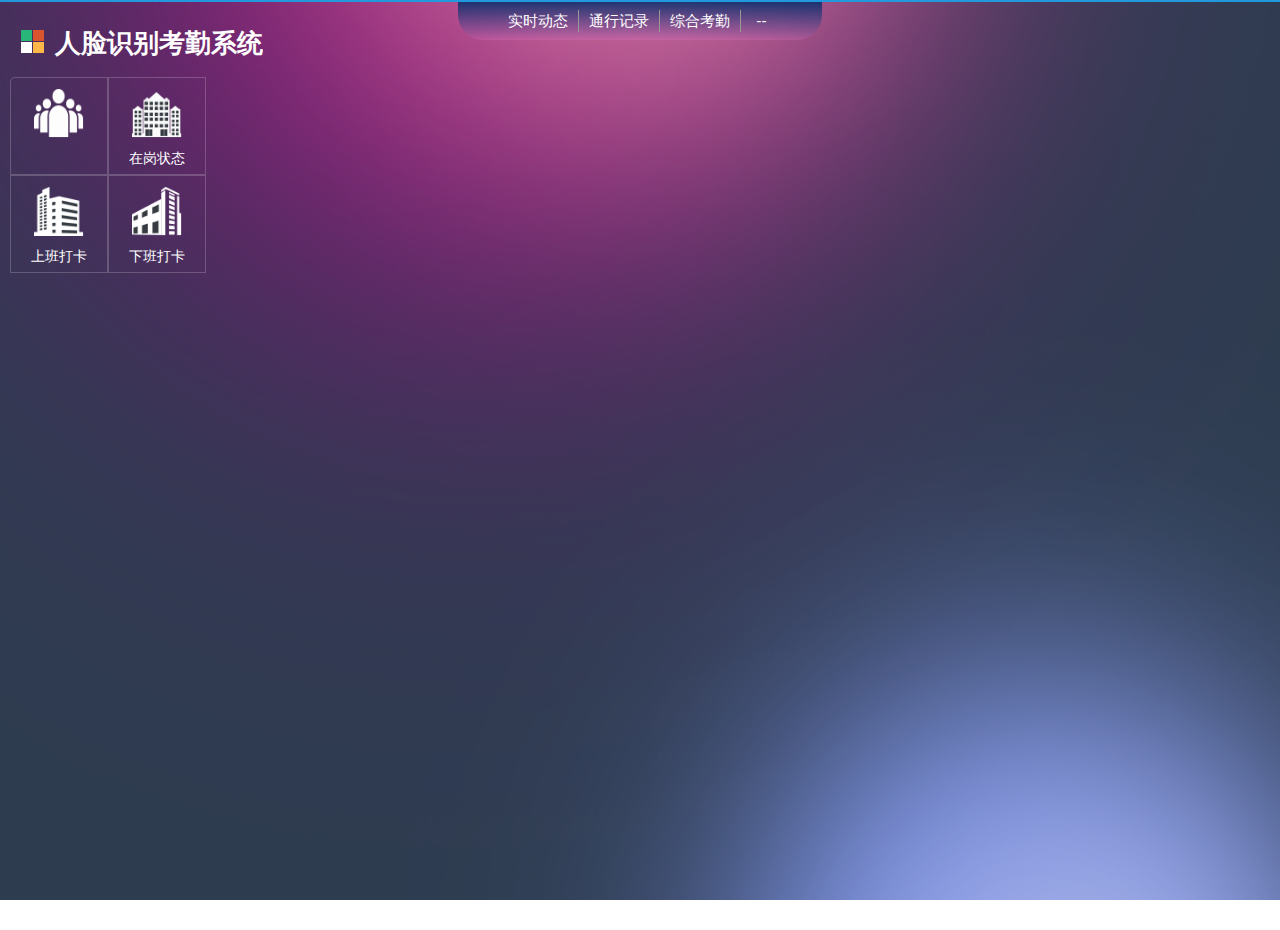
==== commit 8eb30ecf: "日常" ====
--- a/src/main/webapp/static/tbdd/html/index.html
+++ b/src/main/webapp/static/tbdd/html/index.html
@@ -15,8 +15,10 @@
     <link rel="stylesheet" href="../lib/datatables-1.10.18/datatables.min.css">
     <link rel="stylesheet" href="../lib/select2-4.0.5/css/select2.min.css">
     <link rel="stylesheet" href="../lib/lightbox2/lightbox.min.css">
+    <link rel="stylesheet" href="../lib/pace-0.5.6/themes/pace-theme-minimal.css" rel="external nofollow"  rel="external nofollow">
     <link rel="stylesheet" href="../css/matrix-style.css">
     <link rel="stylesheet" href="../css/matrix-media.css">
+
     <link rel="stylesheet" href="../css/common.css">
     <script src="../lib/jquery-3.3.1.min.js"></script>
     <script src="../lib/jquery.serializejson.min.js"></script>
@@ -33,6 +35,7 @@
     <script src="../lib/jquery.mousewheel.js"></script>
     <script src="../lib/jquery.carousel.min.js"></script>
     <script src="../lib/layer-v3.1.1/layer/layer.js"></script>
+    <script src="../lib/pace-0.5.6/pace.min.js"></script>
     <script src="../js/URL.js"></script>
     <script src="../js/common.js"></script>
 </head>
@@ -40,10 +43,10 @@
 <!-- 顶部 -->
 <header id="header" class="header">
     <nav>
-        <h1><a href="#">人脸识别考勤系统</a></h1>
+        <h1><a href="javascript:void(0)" onclick="javascript:go('home')">人脸识别考勤系统</a></h1>
         <div class="header-menu">
             <ul class="header-nav">
-                <li><a href="#!index">实时动态</a></li>
+                <li><a href="javascript:go('index')">实时动态</a></li>
                 <li>
                     <a href="javascript:void(0);" onclick="javascript:go('pass')">通行记录</a>
                     <!--<div class="header-menu-sub">
@@ -51,7 +54,7 @@
                         <p><a href="javascript:void(0);" onclick="javascript:go('editPass')">记录修改</a></p>
                     </div>-->
                 </li>
-                <li><a href="#!attend">综合考勤</a></li>
+                <li><a href="javascript:go('attend')">综合考勤</a></li>
                 <li>
                     <a><i class="icon icon-user"></i><span class="navSapn" id="headerUserName">--</span></a>
                     <div class="header-menu-sub">
@@ -62,6 +65,36 @@
         </div>
     </nav>
 </header>
+<div id="sidebar">
+    <ul id="function-list" class="leftUl area-list">
+        <li class="leftLi leftLiFir">
+            <a href="#">
+                <img src="../img/allPalce.png" alt="" id="userImg" class="leftNavImg">
+                <!--<div class="leftNavText">照片</div>-->
+            </a>
+        </li>
+        <li class="leftLi">
+            <a href="javascript:void(0);">
+                <img src="../img/bgl.png" alt="" class="leftNavImg">
+                <div class="leftNavText">在岗状态</div>
+            </a>
+        </li>
+        <li class="leftLi">
+            <a href="#">
+                <img src="../img/sd.png" alt="" class="leftNavImg">
+                <div class="leftNavText">上班打卡</div>
+            </a>
+        </li>
+        <li class="leftLi">
+            <a href="#">
+                <img src="../img/yz.png" alt="" class="leftNavImg">
+                <div class="leftNavText">下班打卡</div>
+            </a>
+        </li>
+    </ul>
+
+    <div id="deptTree"></div>
+</div>
 <!-- 页面变化区 -->
 <main id="main"></main>
 
@@ -73,46 +106,39 @@
 <div id="addPassWrap" style="display: none;">
     <form>
         <input type="hidden" name="recordId">
+        <input type="hidden" name="oldUserId">
         <div class="form-group">
-            <label for="userId">姓名：</label>
+            <label>姓名：</label>
             <select type="text" class="form-control" style="width: 85%;" name="userId" placeholder="姓名"></select>
         </div>
         <div class="form-group">
-            <label for="areaId">区域：</label>
+            <label>区域：</label>
             <select type="text" class="form-control" style="width: 85%;" name="areaId" placeholder="区域"></select>
         </div>
         <div class="form-group">
-            <label for="direct">方向：</label>
+            <label>方向：</label>
             <select type="text" class="form-control" style="width: 85%;" name="direct" placeholder="进出方向"></select>
         </div>
         <div class="form-group">
             <label>时间：</label>
-            <input type="text" class="form-control" name="passDatetime" style="display: inline-block;" id="passDatetime" placeholder="通行时间">
+            <input type="text" class="form-control" name="passtime" style="display: inline-block;" id="passDatetime" placeholder="通行时间">
         </div>
         <div class="form-group">
             <label>原因：</label>
             <input type="text" class="form-control" name="remark" style="display: inline-block;" placeholder="原因">
         </div>
-        <div class="form-group">
-            <button type="button" class="btn btn-success" id="saveBtn">保存</button>
-        </div>
     </form>
 </div>
 
-<script src="../js/head.js"></script>
+<script src="../js/index.js"></script>
 <script src="../js/home.js"></script>
 <script src="../js/pass.js"></script>
+<script src="../js/attendpass.js"></script>
 <script src="../js/track.js"></script>
 <script src="../js/onwork.js"></script>
 <script src="../js/attend.js"></script>
 
 <script src="../js/router.js"></script>
 
-<script>
-    $(function(){
-        initHead();
-    });
-</script>
-
 </body>
 </html>--- a/src/main/webapp/static/tbdd/lib/pace-0.5.6/themes/pace-theme-minimal.css
+++ b/src/main/webapp/static/tbdd/lib/pace-0.5.6/themes/pace-theme-minimal.css
@@ -0,0 +1,18 @@
+/* This is a compiled file, you should be editing the file in the templates directory */
+.pace .pace-progress {
+  background: #29d;
+  position: fixed;
+  z-index: 2000;
+  top: 0;
+  left: 0;
+  height: 2px;
+
+  -webkit-transition: width 1s;
+  -moz-transition: width 1s;
+  -o-transition: width 1s;
+  transition: width 1s;
+}
+
+.pace-inactive {
+  display: none;
+}
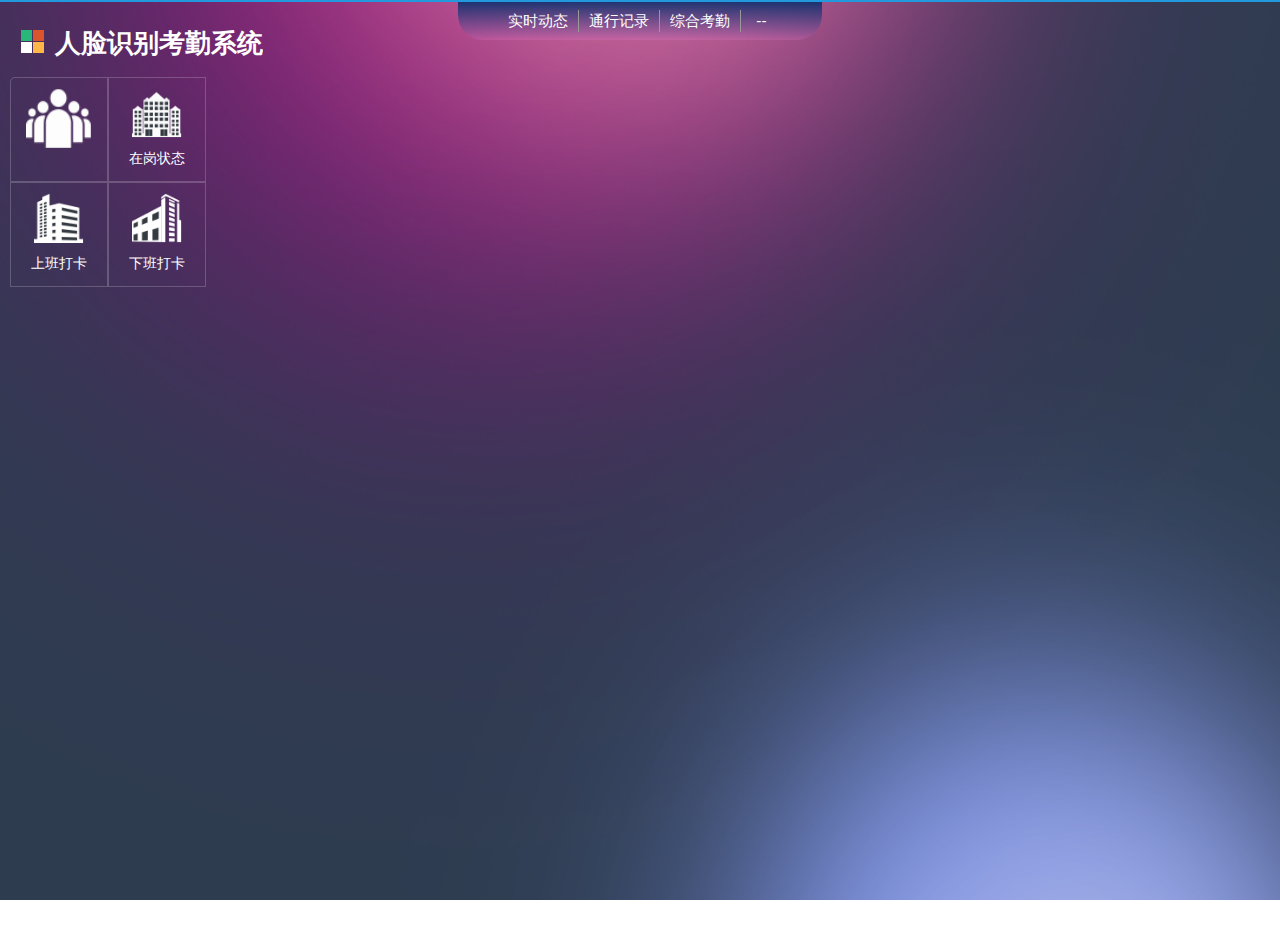
==== commit 15dd6d66: "screen" ====
--- a/src/main/webapp/static/tbdd/html/index.html
+++ b/src/main/webapp/static/tbdd/html/index.html
@@ -66,10 +66,10 @@
     </nav>
 </header>
 <div id="sidebar">
-    <ul id="function-list" class="leftUl area-list">
+    <ul id="function-list" class="leftUl area-list0">
         <li class="leftLi leftLiFir">
             <a href="#">
-                <img src="../img/allPalce.png" alt="" id="userImg" class="leftNavImg">
+                <img src="../img/allPalce.png" alt="" id="userImg" class="user-head">
                 <!--<div class="leftNavText">照片</div>-->
             </a>
         </li>
@@ -80,14 +80,14 @@
             </a>
         </li>
         <li class="leftLi">
-            <a href="#">
-                <img src="../img/sd.png" alt="" class="leftNavImg">
+            <a href="javascript:void(0)" >
+                <img src="../img/sd.png" alt="" class="leftNavImg signin" data-type="1">
                 <div class="leftNavText">上班打卡</div>
             </a>
         </li>
         <li class="leftLi">
-            <a href="#">
-                <img src="../img/yz.png" alt="" class="leftNavImg">
+            <a href="javascript:void(0)">
+                <img src="../img/yz.png" alt="" class="leftNavImg signin" data-type="2">
                 <div class="leftNavText">下班打卡</div>
             </a>
         </li>
--- a/src/main/webapp/static/tbdd/css/matrix-style.css
+++ b/src/main/webapp/static/tbdd/css/matrix-style.css
@@ -1245,7 +1245,7 @@
 	cursor: pointer;
 }
 .dataTables_paginate .paginate_button:hover{
-	background-color: #573b64;
+	background-color: #145CCD;
 }
 .dataTables_paginate .paginate_button.disabled,.dataTables_paginate .paginate_button.disabled:hover {
     color: #777777;
@@ -1720,9 +1720,9 @@
 .panel-left2 {
 	margin-left:0px;
 }
-.dataTables_paginate .paginate_button, .pagination.alternate li a {
+/*.dataTables_paginate .paginate_button, .pagination.alternate li a {
 	padding:4px 4px!important;
-}
+}*/
 .table th {
 	padding: 5px 4px 2px;
 }
@@ -2029,7 +2029,7 @@
 }
 .list-group-item > .badge {
     float: right;
-	background-color: #EE2C2C;
+	/*background-color: #EE2C2C;*/
 }
 
 .person-count-per-region  h1{    font-size: 25px;
@@ -2480,7 +2480,7 @@
 }
 .leftLi{
 	width: 98px;
-	height: 98px;
+	height: 105px;
 	float: left;
 	border: 1px solid rgba(255,255,255,0.2);
 	/*border-radius: 5px;*/
--- a/src/main/webapp/static/tbdd/css/common.css
+++ b/src/main/webapp/static/tbdd/css/common.css
@@ -46,3 +46,64 @@
 .casua li > span:last-child{width: 35%;}
 .casua li > span.edit{width: 35%;}
 
+#sidebar .user-head{width: 100%;}
+
+.pagination>li>a, .pagination>li>span {
+    color: #ffffff;
+    background: #49b177;
+    border-color: #49b177;
+    padding: 4px 8px;
+}
+.pagination>.active>a, .pagination>.active>a:focus, .pagination>.active>a:hover, .pagination>.active>span, .pagination>.active>span:focus, .pagination>.active>span:hover {
+    z-index: 3;
+    cursor: default;
+
+
+
+    background: #206c2a;
+    color: #fff;
+    border-color: #2a7234;
+    outline: none;
+}
+.pagination>.disabled>a,  .pagination>.disabled>span, .pagination>.disabled>span:focus, .pagination>.disabled>span:hover {
+    color: rgba(255, 255, 255, 0.3);
+    background: #49b177;
+    border-color: #49b177;
+}
+.pagination>.disabled>a:hover{
+    background: #34893f;
+    color: rgba(255, 255, 255, 0.3);
+    border-color: #34893f;
+}
+.pagination>.disabled>a:focus{
+    /*background: #34893f;*/
+    /*color: #7dede6;*/
+    /*border-color: #34893f;*/
+    color: #7dede6;
+    background-color: #34893f;
+    border-color: #34813e;
+    border-top-color: #34893f;
+    border-bottom-color: #34893f;
+    outline: none;
+}
+.pagination>li>a:focus, .pagination>li>a:hover, .pagination>li>span:focus, .pagination>li>span:hover {
+    background: #34893f;
+    color: #7dede6;
+    border-color: #34893f;
+    outline: none;
+}
+
+.dataTables_wrapper .dataTables_paginate .paginate_button, .dataTables_wrapper .dataTables_paginate .paginate_button.disabled {color: #fff !important;}
+.dataTables_paginate .ellipsis {border: none;}
+
+.dataTables_wrapper .dataTables_paginate .paginate_button:hover {
+    color: white !important;
+    border: 1px solid #111;
+    background-color: #585858;
+    background: -webkit-gradient(linear, left top, left bottom, color-stop(0%, #585858), color-stop(100%, #111));
+    background: -webkit-linear-gradient(top, #585858 0%, #111 100%);
+    background: -moz-linear-gradient(top, #585858 0%, #111 100%);
+    background: -ms-linear-gradient(top, #585858 0%, #111 100%);
+    background: -o-linear-gradient(top, #585858 0%, #111 100%);
+    background: linear-gradient(to bottom, #585858 0%, #111 100%);
+}
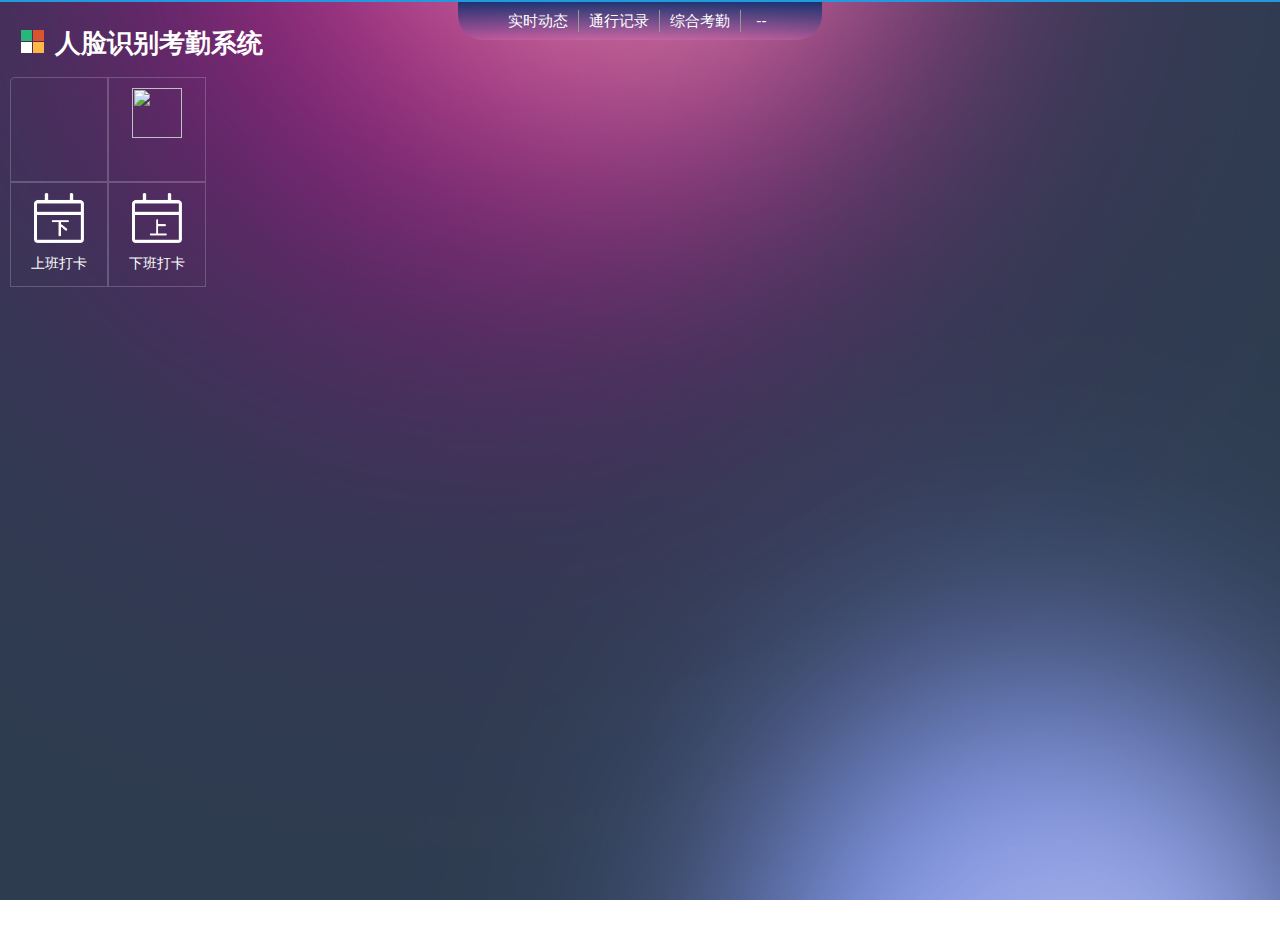
==== commit 93a1faef: "权限等 完善" ====
--- a/src/main/webapp/static/tbdd/html/index.html
+++ b/src/main/webapp/static/tbdd/html/index.html
@@ -68,26 +68,26 @@
 <div id="sidebar">
     <ul id="function-list" class="leftUl area-list0">
         <li class="leftLi leftLiFir">
-            <a href="#">
-                <img src="../img/allPalce.png" alt="" id="userImg" class="user-head">
+            <a href="javascript:void(0);">
+                <img title="点击查看个人轨迹" src="" alt="" id="userImg" class="user-head">
                 <!--<div class="leftNavText">照片</div>-->
             </a>
         </li>
         <li class="leftLi">
             <a href="javascript:void(0);">
-                <img src="../img/bgl.png" alt="" class="leftNavImg">
-                <div class="leftNavText">在岗状态</div>
+                <img src="" alt="" id="onworkStatusImg" class="leftNavImg">
+                <div class="leftNavText" id="onworkStatusText"></div>
             </a>
         </li>
         <li class="leftLi">
             <a href="javascript:void(0)" >
-                <img src="../img/sd.png" alt="" class="leftNavImg signin" data-type="1">
+                <img title="点击上班打卡" src="../img/workoff.png" alt="" class="leftNavImg signin" data-type="1">
                 <div class="leftNavText">上班打卡</div>
             </a>
         </li>
         <li class="leftLi">
             <a href="javascript:void(0)">
-                <img src="../img/yz.png" alt="" class="leftNavImg signin" data-type="2">
+                <img title="点击下班打卡" src="../img/workon.png" alt="" class="leftNavImg signin" data-type="2">
                 <div class="leftNavText">下班打卡</div>
             </a>
         </li>
--- a/src/main/webapp/static/tbdd/css/common.css
+++ b/src/main/webapp/static/tbdd/css/common.css
@@ -35,6 +35,9 @@
 .m-t {margin-top: 10px;}
 .m-l {margin-left: 10px;}
 .m-r {margin-right: 10px;}
+
+.m-xs-l {margin-left: 5px;}
+.m-xs-r {margin-right: 5px;}
 
 #query{padding-left: 20px;}
 
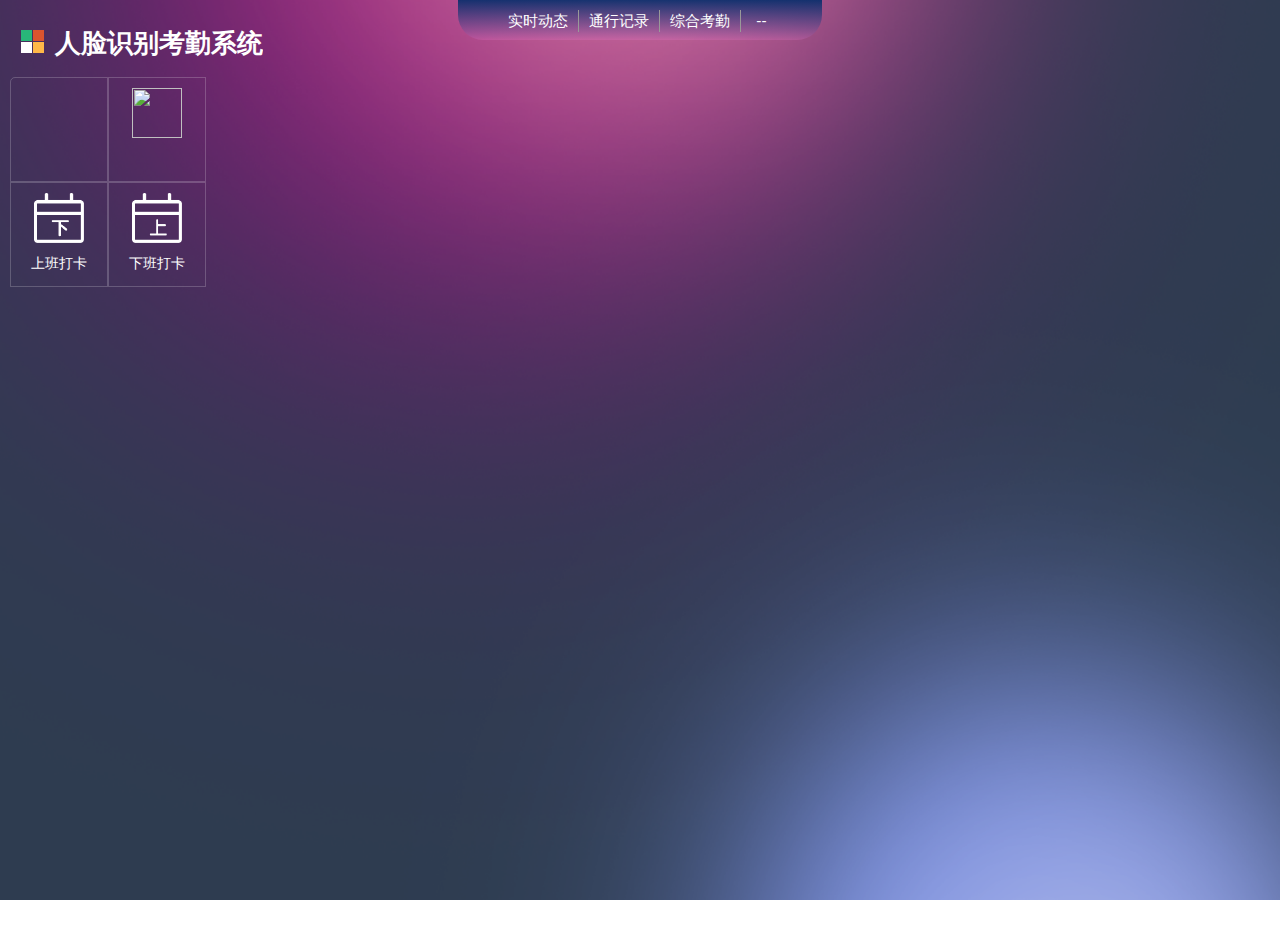
==== commit bfbb1834: "bug" ====
--- a/src/main/webapp/static/tbdd/html/index.html
+++ b/src/main/webapp/static/tbdd/html/index.html
@@ -13,6 +13,7 @@
     <link rel="stylesheet" href="../lib/bootstrap-responsive.min.css">
     <link rel="stylesheet" href="../lib/bootstrap-treeview-1.2.0/css/bootstrap-treeview.min.css">
     <link rel="stylesheet" href="../lib/datatables-1.10.18/datatables.min.css">
+    <link rel="stylesheet" href="../lib/datatables-1.10.18/Buttons-1.5.4/css/buttons.bootstrap.min.css">
     <link rel="stylesheet" href="../lib/select2-4.0.5/css/select2.min.css">
     <link rel="stylesheet" href="../lib/lightbox2/lightbox.min.css">
     <link rel="stylesheet" href="../lib/pace-0.5.6/themes/pace-theme-minimal.css" rel="external nofollow"  rel="external nofollow">
@@ -30,6 +31,10 @@
     <script src="../lib/select2-4.0.5/js/i18n/zh-CN.js"></script>
     <script src="../lib/laydate-5.0.9/laydate.min.js"></script>
     <script src="../lib/datatables-1.10.18/datatables.min.js"></script>
+    <script src="../lib/datatables-1.10.18/Buttons-1.5.4/js/dataTables.buttons.min.js"></script>
+    <script src="../lib/datatables-1.10.18/Buttons-1.5.4/js/buttons.html5.min.js"></script>
+    <!--<script src="../lib/datatables-1.10.18/Buttons-1.5.4/js/buttons.print.min.js"></script>-->
+    <script src="../lib/datatables-1.10.18/JSZip-2.5.0/jszip.min.js"></script>
     <script src="../lib/echarts.min.js"></script>
     <script src="../lib/lightbox2/lightbox.min.js"></script>
     <script src="../lib/jquery.mousewheel.js"></script>
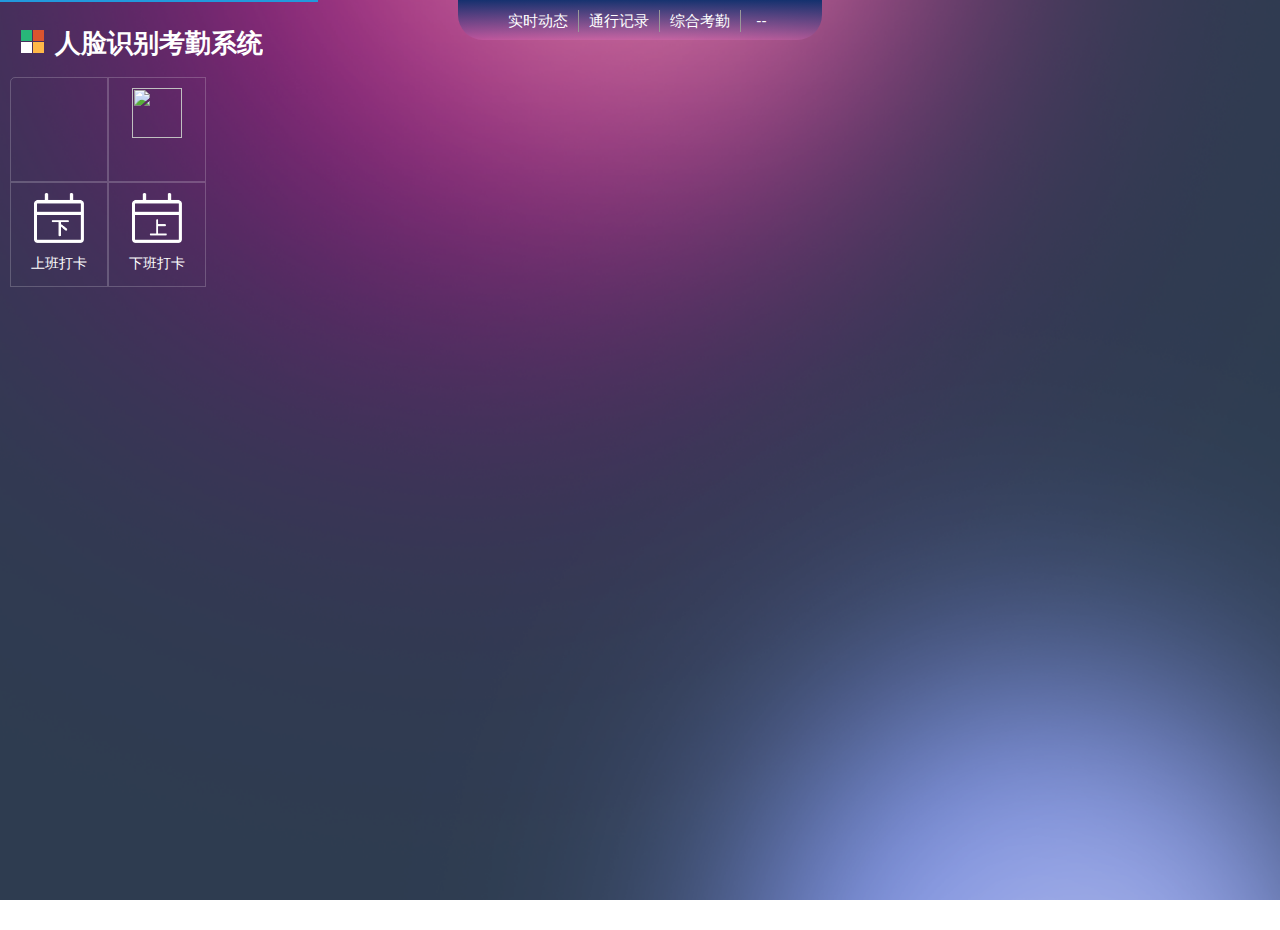
==== commit 5c97b738: "修改密码，单点登陆" ====
--- a/src/main/webapp/static/tbdd/html/index.html
+++ b/src/main/webapp/static/tbdd/html/index.html
@@ -63,7 +63,8 @@
                 <li>
                     <a><i class="icon icon-user"></i><span class="navSapn" id="headerUserName">--</span></a>
                     <div class="header-menu-sub">
-                        <p id="logout"><a href="javascript:void(0)">注销</a></p>
+                        <p id="editPwd"><a href="javascript:void(0)">修改密码</a></p>
+                        <p id="logout"><a href="javascript:void(0)">退出系统</a></p>
                     </div>
                 </li>
             </ul>
@@ -104,7 +105,13 @@
 <main id="main"></main>
 
 <!-- 页脚 -->
-<footer class="footer"></footer>
+<footer class="footer">
+    <!--<div id="navShouToggle" class="navShouToggle" style="display: none;">
+        <img src="../img/mini.png" alt="" id="navTop">
+    </div>
+    <span id="copyright" class="copyright">版权所有：@北京***科技有限公司</span>
+    <span id="version" class="version">V2.1.0</span>-->
+</footer>
 
 <!-- 公用的部分 -->
 
@@ -135,13 +142,30 @@
     </form>
 </div>
 
+<div id="modifyPwdWrap" style="display: none;">
+    <form>
+        <div class="form-group">
+            <label>原&nbsp;&nbsp;密&nbsp;&nbsp;码：</label>
+            <input type="password" class="form-control" name="oldPwd" style="display: inline-block;" placeholder="原密码">
+        </div>
+        <div class="form-group">
+            <label>新&nbsp;&nbsp;密&nbsp;&nbsp;码：</label>
+            <input type="password" class="form-control" name="newPwd" style="display: inline-block;" placeholder="新密码">
+        </div>
+        <div class="form-group">
+            <label>确认密码：</label>
+            <input type="password" class="form-control" name="newPwd2" style="display: inline-block;" placeholder="再次输入新密码">
+        </div>
+    </form>
+</div>
+
 <script src="../js/index.js"></script>
-<script src="../js/home.js"></script>
-<script src="../js/pass.js"></script>
-<script src="../js/attendpass.js"></script>
-<script src="../js/track.js"></script>
-<script src="../js/onwork.js"></script>
-<script src="../js/attend.js"></script>
+<!--<script src="../js/home.js"></script>-->
+<!--<script src="../js/pass.js"></script>-->
+<!--<script src="../js/attendpass.js"></script>-->
+<!--<script src="../js/track.js"></script>-->
+<!--<script src="../js/onwork.js"></script>-->
+<!--<script src="../js/attend.js"></script>-->
 
 <script src="../js/router.js"></script>
 
--- a/src/main/webapp/static/tbdd/css/matrix-style.css
+++ b/src/main/webapp/static/tbdd/css/matrix-style.css
@@ -421,7 +421,7 @@
 	top: -7px;
 }
 .container-fluid .row-fluid:first-child {
-	margin-top: 12px;
+	/*margin-top: 12px;*/
 }
 .navbar-inverse .brand, .navbar-inverse .nav>li>a {
     color: #fff;
--- a/src/main/webapp/static/tbdd/css/common.css
+++ b/src/main/webapp/static/tbdd/css/common.css
@@ -42,6 +42,7 @@
 #query{padding-left: 20px;}
 
 #addPassWrap form{padding: 20px 10px;}
+#modifyPwdWrap form{padding: 20px 10px;}
 
 /*考勤异常修改*/
 .casua li > span{ width: 25%; display: inline-block;font-weight: bold;}
@@ -110,3 +111,15 @@
     background: -o-linear-gradient(top, #585858 0%, #111 100%);
     background: linear-gradient(to bottom, #585858 0%, #111 100%);
 }
+
+.footer{
+    position: fixed;
+    bottom: 0;
+    width: 100%;
+    height: 60px;
+    text-align: center;
+    background-color: rgba(0,0,0,0);
+    color: #fff;
+    z-index: 99;
+    line-height: 60px;
+}
